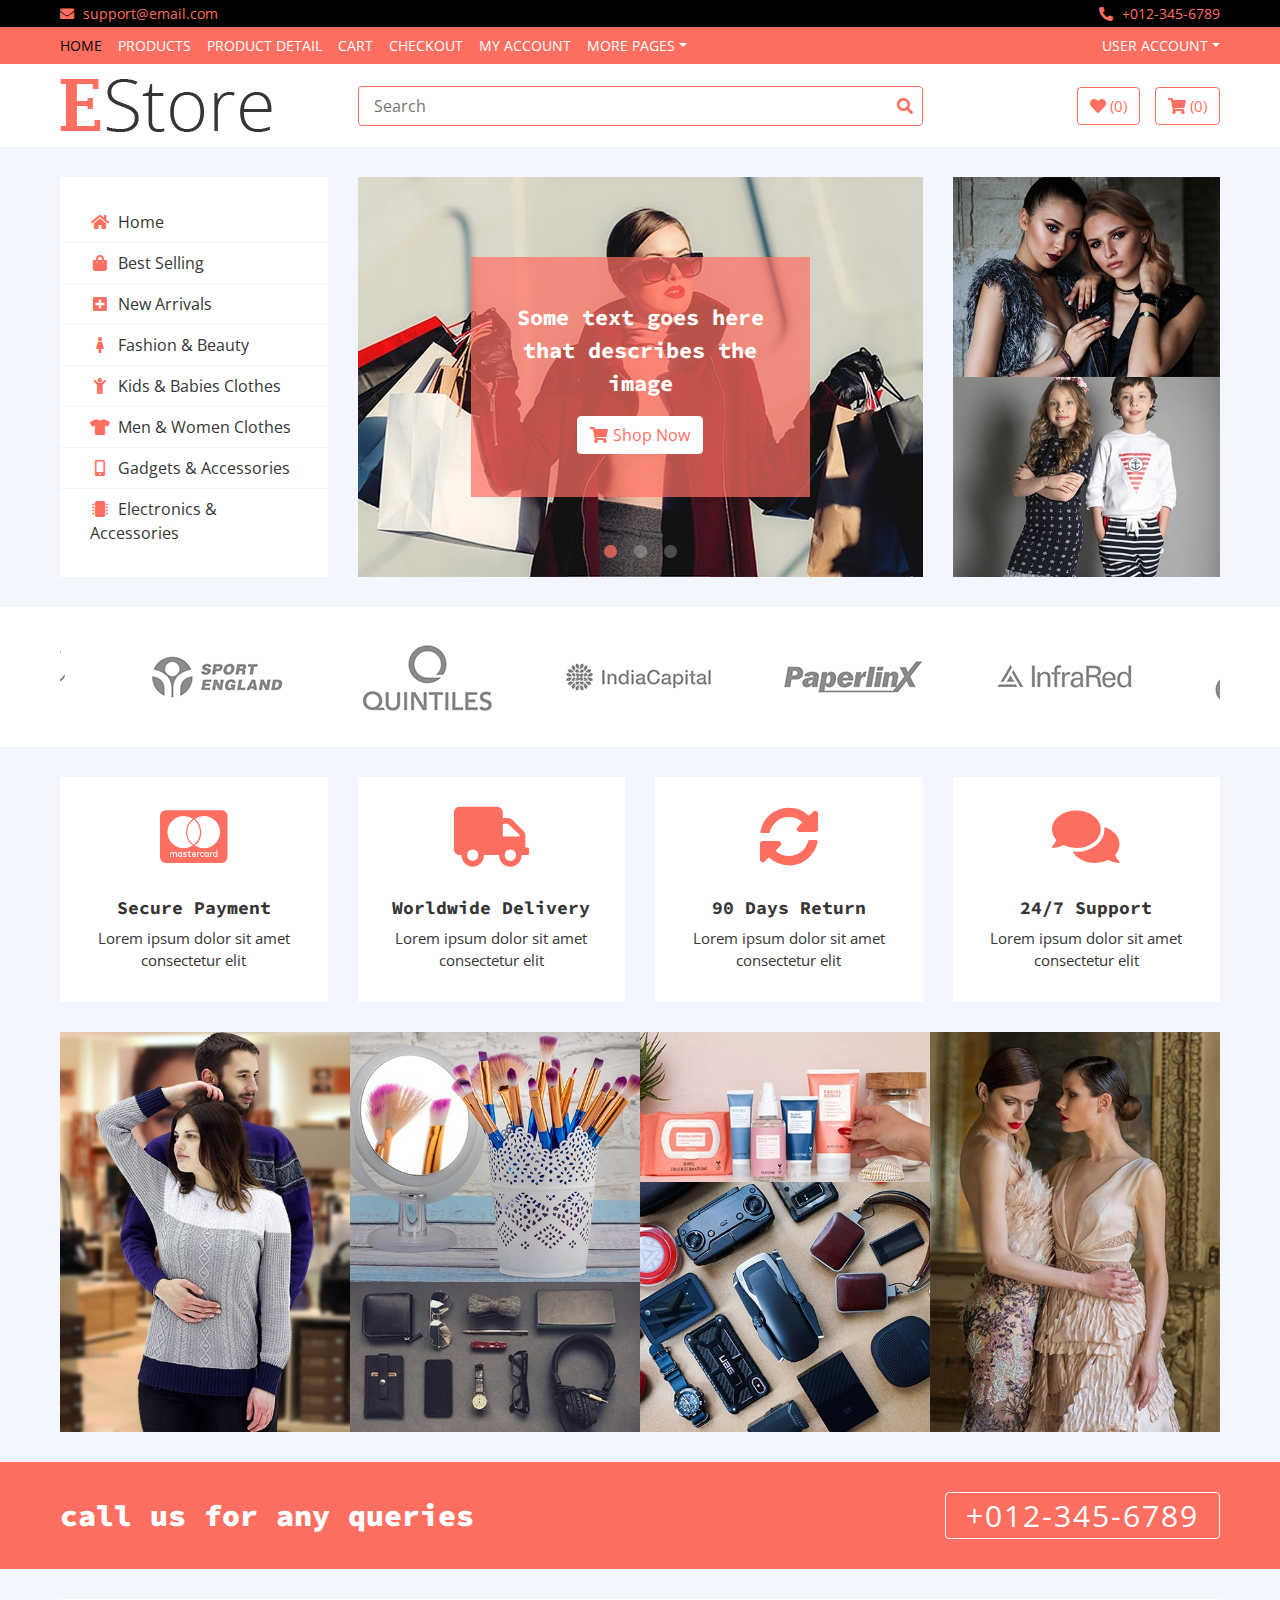
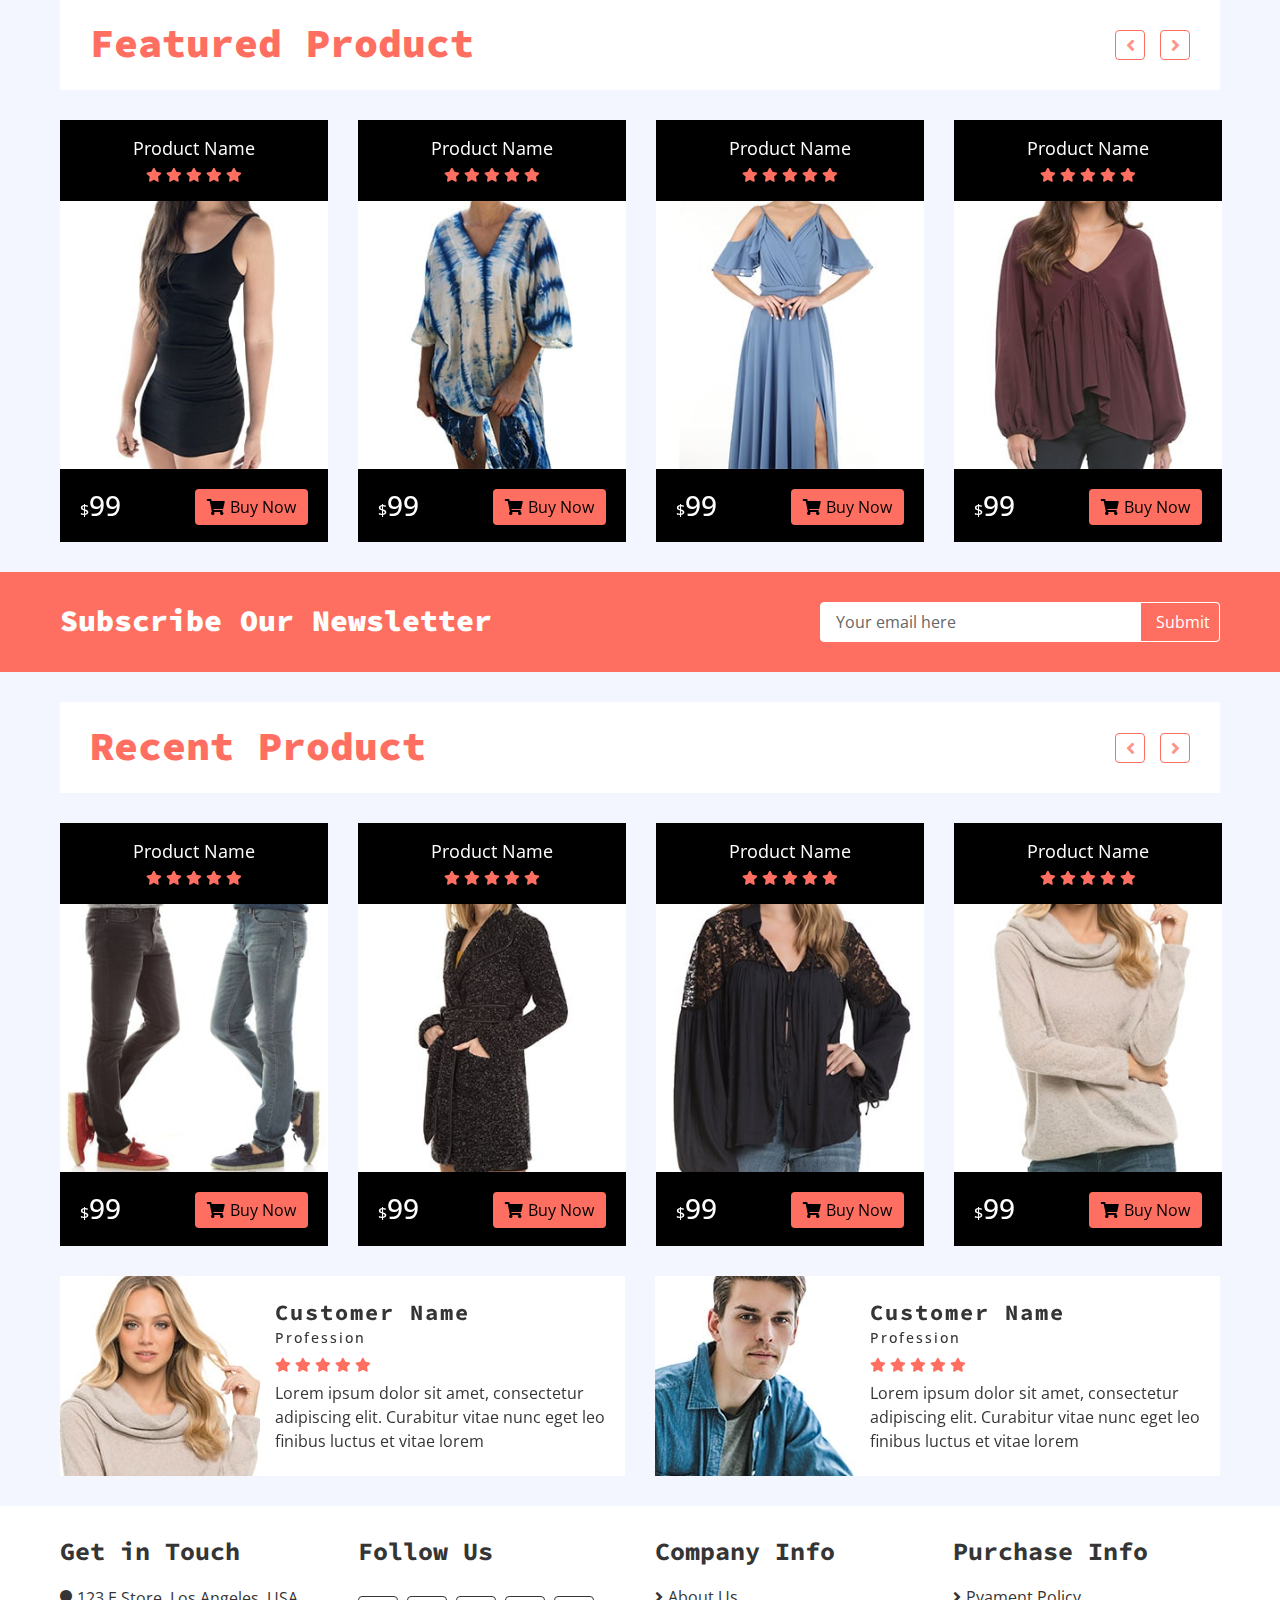
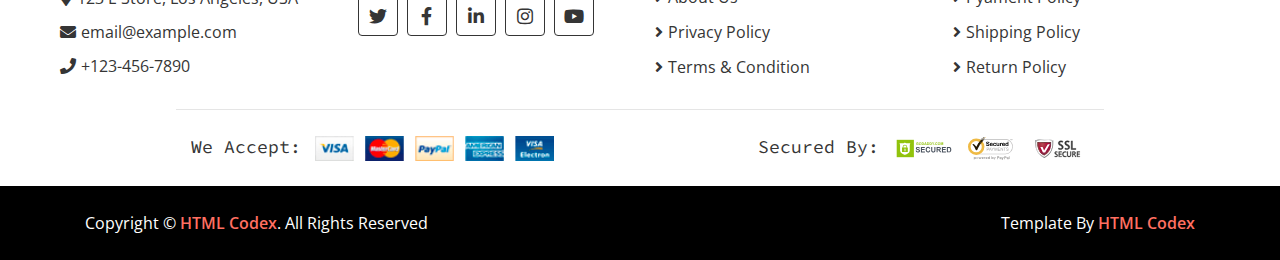
==== E Store Free Website Template - Free-CSS.com/ecommerce-html-template/index.html @ 39ae1137 "Parâmetros padrões" ====
<!DOCTYPE html>
<html lang="en">
    <head>

        <!-- Google Tag Manager -->
            <script>(function(w,d,s,l,i){w[l]=w[l]||[];w[l].push({'gtm.start':
            new Date().getTime(),event:'gtm.js'});var f=d.getElementsByTagName(s)[0],
            j=d.createElement(s),dl=l!='dataLayer'?'&l='+l:'';j.async=true;j.src=
            'https://www.googletagmanager.com/gtm.js?id='+i+dl;f.parentNode.insertBefore(j,f);
            })(window,document,'script','dataLayer','GTM-563HPFF3');</script>
        <!-- End Google Tag Manager -->
        
        <meta charset="utf-8">
        <title>E Store - eCommerce HTML Template</title>
        <meta content="width=device-width, initial-scale=1.0" name="viewport">
        <meta content="eCommerce HTML Template Free Download" name="keywords">
        <meta content="eCommerce HTML Template Free Download" name="description">

        <!-- Favicon -->
        <link href="img/favicon.ico" rel="icon">

        <!-- Google Fonts -->
        <link href="https://fonts.googleapis.com/css?family=Open+Sans:300,400|Source+Code+Pro:700,900&display=swap" rel="stylesheet">

        <!-- CSS Libraries -->
        <link href="https://stackpath.bootstrapcdn.com/bootstrap/4.4.1/css/bootstrap.min.css" rel="stylesheet">
        <link href="https://cdnjs.cloudflare.com/ajax/libs/font-awesome/5.10.0/css/all.min.css" rel="stylesheet">
        <link href="lib/slick/slick.css" rel="stylesheet">
        <link href="lib/slick/slick-theme.css" rel="stylesheet">

        <!-- Template Stylesheet -->
        <link href="css/style.css" rel="stylesheet">
    </head>

    <!-- Page view -->
    <body gtmName="home" gtmLocation="https://firgo12.github.io/Ecommerce-TreinoGA/E%20Store%20Free%20Website%20Template%20-%20Free-CSS.com/ecommerce-html-template/index.html" onload="getPageView(); getDefaultParams()">

    <!-- Google Tag Manager (noscript) -->
        <noscript><iframe src="https://www.googletagmanager.com/ns.html?id=GTM-563HPFF3"
        height="0" width="0" style="display:none;visibility:hidden"></iframe></noscript>
    <!-- End Google Tag Manager (noscript) -->

        <!-- Top bar Start -->
        <div class="top-bar">
            <div class="container-fluid">
                <div class="row">
                    <div class="col-sm-6">
                        <i class="fa fa-envelope"></i>
                        support@email.com
                    </div>
                    <div class="col-sm-6">
                        <i class="fa fa-phone-alt"></i>
                        +012-345-6789
                    </div>
                </div>
            </div>
        </div>
        <!-- Top bar End -->
        
        <!-- Nav Bar Start -->
        <div class="nav">
            <div class="container-fluid">
                <nav class="navbar navbar-expand-md bg-dark navbar-dark">
                    <a href="#" class="navbar-brand">MENU</a>
                    <button type="button" class="navbar-toggler" data-toggle="collapse" data-target="#navbarCollapse">
                        <span class="navbar-toggler-icon"></span>
                    </button>

                    <div class="collapse navbar-collapse justify-content-between" id="navbarCollapse">
                        <div class="navbar-nav mr-auto">
                            <a href="index.html" class="nav-item nav-link active">Home</a>
                            <a href="product-list.html" class="nav-item nav-link">Products</a>
                            <a href="product-detail.html" class="nav-item nav-link">Product Detail</a>
                            <a href="cart.html" class="nav-item nav-link">Cart</a>
                            <a href="checkout.html" class="nav-item nav-link">Checkout</a>
                            <a href="my-account.html" class="nav-item nav-link">My Account</a>
                            <div class="nav-item dropdown">
                                <a href="#" class="nav-link dropdown-toggle" data-toggle="dropdown">More Pages</a>
                                <div class="dropdown-menu">
                                    <a href="wishlist.html" class="dropdown-item">Wishlist</a>
                                    <a href="login.html" class="dropdown-item">Login & Register</a>
                                    <a href="contact.html" class="dropdown-item">Contact Us</a>
                                </div>
                            </div>
                        </div>
                        <div class="navbar-nav ml-auto">
                            <div class="nav-item dropdown">
                                <a href="#" class="nav-link dropdown-toggle" data-toggle="dropdown">User Account</a>
                                <div class="dropdown-menu">
                                    <a href="#" class="dropdown-item">Login</a>
                                    <a href="#" class="dropdown-item">Register</a>
                                </div>
                            </div>
                        </div>
                    </div>
                </nav>
            </div>
        </div>
        <!-- Nav Bar End -->      
        
        <!-- Bottom Bar Start -->
        <div class="bottom-bar">
            <div class="container-fluid">
                <div class="row align-items-center">
                    <div class="col-md-3">
                        <div class="logo">
                            <a href="index.html">
                                <img src="img/logo.png" alt="Logo">
                            </a>
                        </div>
                    </div>
                    <div class="col-md-6">
                        <div class="search">
                            <input type="text" placeholder="Search">
                            <button><i class="fa fa-search"></i></button>
                        </div>
                    </div>
                    <div class="col-md-3">
                        <div class="user">
                            <a href="wishlist.html" class="btn wishlist">
                                <i class="fa fa-heart"></i>
                                <span>(0)</span>
                            </a>
                            <a href="cart.html" class="btn cart">
                                <i class="fa fa-shopping-cart"></i>
                                <span>(0)</span>
                            </a>
                        </div>
                    </div>
                </div>
            </div>
        </div>
        <!-- Bottom Bar End -->       
        
        <!-- Main Slider Start -->
        <div class="header">
            <div class="container-fluid">
                <div class="row">
                    <div class="col-md-3">
                        <nav class="navbar bg-light">
                            <ul class="navbar-nav">
                                <li class="nav-item">
                                    <a class="nav-link" href="#" gtmEvAction="click:category" gtmEvLabel="home" onclick="getSelectContent(this)"><i class="fa fa-home"></i>Home</a>
                                </li>
                                <li class="nav-item">
                                    <a class="nav-link" href="#" gtmEvAction="click:category" gtmEvLabel="best_selling" onclick="getSelectContent(this)"><i class="fa fa-shopping-bag"></i>Best Selling</a>
                                </li>
                                <li class="nav-item">
                                    <a class="nav-link" href="#" gtmEvAction="click:category" gtmEvLabel="new_arrivals" onclick="getSelectContent(this)"><i class="fa fa-plus-square"></i>New Arrivals</a>
                                </li>
                                <li class="nav-item">
                                    <a class="nav-link" href="#" gtmEvAction="click:category" gtmEvLabel="fashion_&_beaury" onclick="getSelectContent(this)"><i class="fa fa-female"></i>Fashion & Beauty</a>
                                </li>
                                <li class="nav-item">
                                    <a class="nav-link" href="#" gtmEvAction="click:category" gtmEvLabel="kids_&_babies_clothes" onclick="getSelectContent(this)"><i class="fa fa-child"></i>Kids & Babies Clothes</a>
                                </li>
                                <li class="nav-item">
                                    <a class="nav-link" href="#" gtmEvAction="click:category" gtmEvLabel="men_&_women_clothes" onclick="getSelectContent(this)"><i class="fa fa-tshirt"></i>Men & Women Clothes</a>
                                </li>
                                <li class="nav-item">
                                    <a class="nav-link" href="#" gtmEvAction="click:category" gtmEvLabel="gadgets_&_accessories" onclick="getSelectContent(this)"><i class="fa fa-mobile-alt"></i>Gadgets & Accessories</a>
                                </li>
                                <li class="nav-item">
                                    <a class="nav-link" href="#" gtmEvAction="click:category" gtmEvLabel="eletronics_&_accessories" onclick="getSelectContent(this)"><i class="fa fa-microchip"></i>Electronics & Accessories</a>
                                </li>
                            </ul>
                        </nav>
                    </div>
                    <div class="col-md-6">
                        <div class="header-slider normal-slider">
                            <div class="header-slider-item">
                                <img src="img/slider-1.jpg" alt="Slider Image" />
                                <div class="header-slider-caption">
                                    <p>Some text goes here that describes the image</p>
                                    <a class="btn" href="" gtmEvAction="click:banner" gtmEvLabel="some_text_goes_here_that_describes_the_image" onclick="getSelectContent(this)"><i class="fa fa-shopping-cart"></i>Shop Now</a>
                                </div>
                            </div>
                            <div class="header-slider-item">
                                <img src="img/slider-2.jpg" alt="Slider Image" />
                                <div class="header-slider-caption">
                                    <p>Some text goes here that describes the image</p>
                                    <a class="btn" href="" gtmEvAction="click:banner" gtmEvLabel="some_text_goes_here_that_describes_the_image" onclick="getSelectContent(this)"><i class="fa fa-shopping-cart"></i>Shop Now</a>
                                </div>
                            </div>
                            <div class="header-slider-item">
                                <img src="img/slider-3.jpg" alt="Slider Image" />
                                <div class="header-slider-caption">
                                    <p>Some text goes here that describes the image</p>
                                    <a class="btn" href="" gtmEvAction="click:banner" gtmEvLabel="some_text_goes_here_that_describes_the_image" onclick="getSelectContent(this)"><i class="fa fa-shopping-cart"></i>Shop Now</a>
                                </div>
                            </div>
                        </div>
                    </div>
                    <div class="col-md-3">
                        <div class="header-img">
                            <div class="img-item">
                                <img src="img/category-1.jpg" />
                                <a class="img-text" href="" gtmEvAction="click:banner" gtmEvLabel="some_text_goes_here_that_describes_the_image" onclick="getSelectContent(this)">
                                    <p>Some text goes here that describes the image</p>
                                </a>
                            </div>
                            <div class="img-item">
                                <img src="img/category-2.jpg" />
                                <a class="img-text" href="" gtmEvAction="click:banner" gtmEvLabel="some_text_goes_here_that_describes_the_image" onclick="getSelectContent(this)">
                                    <p>Some text goes here that describes the image</p>
                                </a>
                            </div>
                        </div>
                    </div>
                </div>
            </div>
        </div>
        <!-- Main Slider End -->      
        
        <!-- Brand Start -->
        <div class="brand">
            <div class="container-fluid">
                <div class="brand-slider">
                    <div class="brand-item"><img src="img/brand-1.png" alt=""></div>
                    <div class="brand-item"><img src="img/brand-2.png" alt=""></div>
                    <div class="brand-item"><img src="img/brand-3.png" alt=""></div>
                    <div class="brand-item"><img src="img/brand-4.png" alt=""></div>
                    <div class="brand-item"><img src="img/brand-5.png" alt=""></div>
                    <div class="brand-item"><img src="img/brand-6.png" alt=""></div>
                </div>
            </div>
        </div>
        <!-- Brand End -->      
        
        <!-- Feature Start-->
        <div class="feature">
            <div class="container-fluid">
                <div class="row align-items-center">
                    <div class="col-lg-3 col-md-6 feature-col">
                        <div class="feature-content">
                            <i class="fab fa-cc-mastercard"></i>
                            <h2>Secure Payment</h2>
                            <p>
                                Lorem ipsum dolor sit amet consectetur elit
                            </p>
                        </div>
                    </div>
                    <div class="col-lg-3 col-md-6 feature-col">
                        <div class="feature-content">
                            <i class="fa fa-truck"></i>
                            <h2>Worldwide Delivery</h2>
                            <p>
                                Lorem ipsum dolor sit amet consectetur elit
                            </p>
                        </div>
                    </div>
                    <div class="col-lg-3 col-md-6 feature-col">
                        <div class="feature-content">
                            <i class="fa fa-sync-alt"></i>
                            <h2>90 Days Return</h2>
                            <p>
                                Lorem ipsum dolor sit amet consectetur elit
                            </p>
                        </div>
                    </div>
                    <div class="col-lg-3 col-md-6 feature-col">
                        <div class="feature-content">
                            <i class="fa fa-comments"></i>
                            <h2>24/7 Support</h2>
                            <p>
                                Lorem ipsum dolor sit amet consectetur elit
                            </p>
                        </div>
                    </div>
                </div>
            </div>
        </div>
        <!-- Feature End-->      
        
        <!-- Category Start-->
        <div class="category">
            <div class="container-fluid">
                <div class="row">
                    <div class="col-md-3">
                        <div class="category-item ch-400">
                            <img src="img/category-3.jpg" />
                            <a class="category-name" href="" gtmEvAction="click:banner" gtmEvLabel="some_text_goes_here_that_describes_the_image" onclick="getSelectContent(this)">
                                <p>Some text goes here that describes the image</p>
                            </a>
                        </div>
                    </div>
                    <div class="col-md-3">
                        <div class="category-item ch-250">
                            <img src="img/category-4.jpg" />
                            <a class="category-name" href="" gtmEvAction="click:banner" gtmEvLabel="some_text_goes_here_that_describes_the_image" onclick="getSelectContent(this)">
                                <p>Some text goes here that describes the image</p>
                            </a>
                        </div>
                        <div class="category-item ch-150">
                            <img src="img/category-5.jpg" />
                            <a class="category-name" href="" gtmEvAction="click:banner" gtmEvLabel="some_text_goes_here_that_describes_the_image" onclick="getSelectContent(this)">
                                <p>Some text goes here that describes the image</p>
                            </a>
                        </div>
                    </div>
                    <div class="col-md-3">
                        <div class="category-item ch-150">
                            <img src="img/category-6.jpg" />
                            <a class="category-name" href="" gtmEvAction="click:banner" gtmEvLabel="some_text_goes_here_that_describes_the_image" onclick="getSelectContent(this)">
                                <p>Some text goes here that describes the image</p>
                            </a>
                        </div>
                        <div class="category-item ch-250">
                            <img src="img/category-7.jpg" />
                            <a class="category-name" href="" gtmEvAction="click:banner" gtmEvLabel="some_text_goes_here_that_describes_the_image" onclick="getSelectContent(this)">
                                <p>Some text goes here that describes the image</p>
                            </a>
                        </div>
                    </div>
                    <div class="col-md-3">
                        <div class="category-item ch-400">
                            <img src="img/category-8.jpg" />
                            <a class="category-name" href="" gtmEvAction="click:banner" gtmEvLabel="some_text_goes_here_that_describes_the_image" onclick="getSelectContent(this)">
                                <p>Some text goes here that describes the image</p>
                            </a>
                        </div>
                    </div>
                </div>
            </div>
        </div>
        <!-- Category End-->       
        
        <!-- Call to Action Start -->
        <div class="call-to-action">
            <div class="container-fluid">
                <div class="row align-items-center">
                    <div class="col-md-6">
                        <h1>call us for any queries</h1>
                    </div>
                    <div class="col-md-6">
                        <a href="tel:0123456789">+012-345-6789</a>
                    </div>
                </div>
            </div>
        </div>
        <!-- Call to Action End -->       
        
        <!-- Featured Product Start -->
        <div class="featured-product product">
            <div class="container-fluid">
                <div class="section-header">
                    <h1>Featured Product</h1>
                </div>
                <div class="row align-items-center product-slider product-slider-4">
                    <div class="col-lg-3">
                        <div class="product-item">
                            <div class="product-title">
                                <a href="#">Product Name</a>
                                <div class="ratting">
                                    <i class="fa fa-star"></i>
                                    <i class="fa fa-star"></i>
                                    <i class="fa fa-star"></i>
                                    <i class="fa fa-star"></i>
                                    <i class="fa fa-star"></i>
                                </div>
                            </div>
                            <div class="product-image">
                                <a href="product-detail.html">
                                    <img src="img/product-1.jpg" alt="Product Image">
                                </a>
                                <div class="product-action">
                                    <a href="#"><i class="fa fa-cart-plus"></i></a>
                                    <a href="#"><i class="fa fa-heart"></i></a>
                                    <a href="#"><i class="fa fa-search"></i></a>
                                </div>
                            </div>
                            <div class="product-price">
                                <h3><span>$</span>99</h3>
                                <a class="btn" href=""><i class="fa fa-shopping-cart"></i>Buy Now</a>
                            </div>
                        </div>
                    </div>
                    <div class="col-lg-3">
                        <div class="product-item">
                            <div class="product-title">
                                <a href="#">Product Name</a>
                                <div class="ratting">
                                    <i class="fa fa-star"></i>
                                    <i class="fa fa-star"></i>
                                    <i class="fa fa-star"></i>
                                    <i class="fa fa-star"></i>
                                    <i class="fa fa-star"></i>
                                </div>
                            </div>
                            <div class="product-image">
                                <a href="product-detail.html">
                                    <img src="img/product-2.jpg" alt="Product Image">
                                </a>
                                <div class="product-action">
                                    <a href="#"><i class="fa fa-cart-plus"></i></a>
                                    <a href="#"><i class="fa fa-heart"></i></a>
                                    <a href="#"><i class="fa fa-search"></i></a>
                                </div>
                            </div>
                            <div class="product-price">
                                <h3><span>$</span>99</h3>
                                <a class="btn" href=""><i class="fa fa-shopping-cart"></i>Buy Now</a>
                            </div>
                        </div>
                    </div>
                    <div class="col-lg-3">
                        <div class="product-item">
                            <div class="product-title">
                                <a href="#">Product Name</a>
                                <div class="ratting">
                                    <i class="fa fa-star"></i>
                                    <i class="fa fa-star"></i>
                                    <i class="fa fa-star"></i>
                                    <i class="fa fa-star"></i>
                                    <i class="fa fa-star"></i>
                                </div>
                            </div>
                            <div class="product-image">
                                <a href="product-detail.html">
                                    <img src="img/product-3.jpg" alt="Product Image">
                                </a>
                                <div class="product-action">
                                    <a href="#"><i class="fa fa-cart-plus"></i></a>
                                    <a href="#"><i class="fa fa-heart"></i></a>
                                    <a href="#"><i class="fa fa-search"></i></a>
                                </div>
                            </div>
                            <div class="product-price">
                                <h3><span>$</span>99</h3>
                                <a class="btn" href=""><i class="fa fa-shopping-cart"></i>Buy Now</a>
                            </div>
                        </div>
                    </div>
                    <div class="col-lg-3">
                        <div class="product-item">
                            <div class="product-title">
                                <a href="#">Product Name</a>
                                <div class="ratting">
                                    <i class="fa fa-star"></i>
                                    <i class="fa fa-star"></i>
                                    <i class="fa fa-star"></i>
                                    <i class="fa fa-star"></i>
                                    <i class="fa fa-star"></i>
                                </div>
                            </div>
                            <div class="product-image">
                                <a href="product-detail.html">
                                    <img src="img/product-4.jpg" alt="Product Image">
                                </a>
                                <div class="product-action">
                                    <a href="#"><i class="fa fa-cart-plus"></i></a>
                                    <a href="#"><i class="fa fa-heart"></i></a>
                                    <a href="#"><i class="fa fa-search"></i></a>
                                </div>
                            </div>
                            <div class="product-price">
                                <h3><span>$</span>99</h3>
                                <a class="btn" href=""><i class="fa fa-shopping-cart"></i>Buy Now</a>
                            </div>
                        </div>
                    </div>
                    <div class="col-lg-3">
                        <div class="product-item">
                            <div class="product-title">
                                <a href="#">Product Name</a>
                                <div class="ratting">
                                    <i class="fa fa-star"></i>
                                    <i class="fa fa-star"></i>
                                    <i class="fa fa-star"></i>
                                    <i class="fa fa-star"></i>
                                    <i class="fa fa-star"></i>
                                </div>
                            </div>
                            <div class="product-image">
                                <a href="product-detail.html">
                                    <img src="img/product-5.jpg" alt="Product Image">
                                </a>
                                <div class="product-action">
                                    <a href="#"><i class="fa fa-cart-plus"></i></a>
                                    <a href="#"><i class="fa fa-heart"></i></a>
                                    <a href="#"><i class="fa fa-search"></i></a>
                                </div>
                            </div>
                            <div class="product-price">
                                <h3><span>$</span>99</h3>
                                <a class="btn" href=""><i class="fa fa-shopping-cart"></i>Buy Now</a>
                            </div>
                        </div>
                    </div>
                </div>
            </div>
        </div>
        <!-- Featured Product End -->       
        
        <!-- Newsletter Start -->
        <div class="newsletter">
            <div class="container-fluid">
                <div class="row">
                    <div class="col-md-6">
                        <h1>Subscribe Our Newsletter</h1>
                    </div>
                    <div class="col-md-6">
                        <div class="form">
                            <input type="email" value="Your email here">
                            <button>Submit</button>
                        </div>
                    </div>
                </div>
            </div>
        </div>
        <!-- Newsletter End -->        
        
        <!-- Recent Product Start -->
        <div class="recent-product product">
            <div class="container-fluid">
                <div class="section-header">
                    <h1>Recent Product</h1>
                </div>
                <div class="row align-items-center product-slider product-slider-4">
                    <div class="col-lg-3">
                        <div class="product-item">
                            <div class="product-title">
                                <a href="#">Product Name</a>
                                <div class="ratting">
                                    <i class="fa fa-star"></i>
                                    <i class="fa fa-star"></i>
                                    <i class="fa fa-star"></i>
                                    <i class="fa fa-star"></i>
                                    <i class="fa fa-star"></i>
                                </div>
                            </div>
                            <div class="product-image">
                                <a href="product-detail.html">
                                    <img src="img/product-6.jpg" alt="Product Image">
                                </a>
                                <div class="product-action">
                                    <a href="#"><i class="fa fa-cart-plus"></i></a>
                                    <a href="#"><i class="fa fa-heart"></i></a>
                                    <a href="#"><i class="fa fa-search"></i></a>
                                </div>
                            </div>
                            <div class="product-price">
                                <h3><span>$</span>99</h3>
                                <a class="btn" href=""><i class="fa fa-shopping-cart"></i>Buy Now</a>
                            </div>
                        </div>
                    </div>
                    <div class="col-lg-3">
                        <div class="product-item">
                            <div class="product-title">
                                <a href="#">Product Name</a>
                                <div class="ratting">
                                    <i class="fa fa-star"></i>
                                    <i class="fa fa-star"></i>
                                    <i class="fa fa-star"></i>
                                    <i class="fa fa-star"></i>
                                    <i class="fa fa-star"></i>
                                </div>
                            </div>
                            <div class="product-image">
                                <a href="product-detail.html">
                                    <img src="img/product-7.jpg" alt="Product Image">
                                </a>
                                <div class="product-action">
                                    <a href="#"><i class="fa fa-cart-plus"></i></a>
                                    <a href="#"><i class="fa fa-heart"></i></a>
                                    <a href="#"><i class="fa fa-search"></i></a>
                                </div>
                            </div>
                            <div class="product-price">
                                <h3><span>$</span>99</h3>
                                <a class="btn" href=""><i class="fa fa-shopping-cart"></i>Buy Now</a>
                            </div>
                        </div>
                    </div>
                    <div class="col-lg-3">
                        <div class="product-item">
                            <div class="product-title">
                                <a href="#">Product Name</a>
                                <div class="ratting">
                                    <i class="fa fa-star"></i>
                                    <i class="fa fa-star"></i>
                                    <i class="fa fa-star"></i>
                                    <i class="fa fa-star"></i>
                                    <i class="fa fa-star"></i>
                                </div>
                            </div>
                            <div class="product-image">
                                <a href="product-detail.html">
                                    <img src="img/product-8.jpg" alt="Product Image">
                                </a>
                                <div class="product-action">
                                    <a href="#"><i class="fa fa-cart-plus"></i></a>
                                    <a href="#"><i class="fa fa-heart"></i></a>
                                    <a href="#"><i class="fa fa-search"></i></a>
                                </div>
                            </div>
                            <div class="product-price">
                                <h3><span>$</span>99</h3>
                                <a class="btn" href=""><i class="fa fa-shopping-cart"></i>Buy Now</a>
                            </div>
                        </div>
                    </div>
                    <div class="col-lg-3">
                        <div class="product-item">
                            <div class="product-title">
                                <a href="#">Product Name</a>
                                <div class="ratting">
                                    <i class="fa fa-star"></i>
                                    <i class="fa fa-star"></i>
                                    <i class="fa fa-star"></i>
                                    <i class="fa fa-star"></i>
                                    <i class="fa fa-star"></i>
                                </div>
                            </div>
                            <div class="product-image">
                                <a href="product-detail.html">
                                    <img src="img/product-9.jpg" alt="Product Image">
                                </a>
                                <div class="product-action">
                                    <a href="#"><i class="fa fa-cart-plus"></i></a>
                                    <a href="#"><i class="fa fa-heart"></i></a>
                                    <a href="#"><i class="fa fa-search"></i></a>
                                </div>
                            </div>
                            <div class="product-price">
                                <h3><span>$</span>99</h3>
                                <a class="btn" href=""><i class="fa fa-shopping-cart"></i>Buy Now</a>
                            </div>
                        </div>
                    </div>
                    <div class="col-lg-3">
                        <div class="product-item">
                            <div class="product-title">
                                <a href="#">Product Name</a>
                                <div class="ratting">
                                    <i class="fa fa-star"></i>
                                    <i class="fa fa-star"></i>
                                    <i class="fa fa-star"></i>
                                    <i class="fa fa-star"></i>
                                    <i class="fa fa-star"></i>
                                </div>
                            </div>
                            <div class="product-image">
                                <a href="product-detail.html">
                                    <img src="img/product-10.jpg" alt="Product Image">
                                </a>
                                <div class="product-action">
                                    <a href="#"><i class="fa fa-cart-plus"></i></a>
                                    <a href="#"><i class="fa fa-heart"></i></a>
                                    <a href="#"><i class="fa fa-search"></i></a>
                                </div>
                            </div>
                            <div class="product-price">
                                <h3><span>$</span>99</h3>
                                <a class="btn" href=""><i class="fa fa-shopping-cart"></i>Buy Now</a>
                            </div>
                        </div>
                    </div>
                </div>
            </div>
        </div>
        <!-- Recent Product End -->
        
        <!-- Review Start -->
        <div class="review">
            <div class="container-fluid">
                <div class="row align-items-center review-slider normal-slider">
                    <div class="col-md-6">
                        <div class="review-slider-item">
                            <div class="review-img">
                                <img src="img/review-1.jpg" alt="Image">
                            </div>
                            <div class="review-text">
                                <h2>Customer Name</h2>
                                <h3>Profession</h3>
                                <div class="ratting">
                                    <i class="fa fa-star"></i>
                                    <i class="fa fa-star"></i>
                                    <i class="fa fa-star"></i>
                                    <i class="fa fa-star"></i>
                                    <i class="fa fa-star"></i>
                                </div>
                                <p>
                                    Lorem ipsum dolor sit amet, consectetur adipiscing elit. Curabitur vitae nunc eget leo finibus luctus et vitae lorem
                                </p>
                            </div>
                        </div>
                    </div>
                    <div class="col-md-6">
                        <div class="review-slider-item">
                            <div class="review-img">
                                <img src="img/review-2.jpg" alt="Image">
                            </div>
                            <div class="review-text">
                                <h2>Customer Name</h2>
                                <h3>Profession</h3>
                                <div class="ratting">
                                    <i class="fa fa-star"></i>
                                    <i class="fa fa-star"></i>
                                    <i class="fa fa-star"></i>
                                    <i class="fa fa-star"></i>
                                    <i class="fa fa-star"></i>
                                </div>
                                <p>
                                    Lorem ipsum dolor sit amet, consectetur adipiscing elit. Curabitur vitae nunc eget leo finibus luctus et vitae lorem
                                </p>
                            </div>
                        </div>
                    </div>
                    <div class="col-md-6">
                        <div class="review-slider-item">
                            <div class="review-img">
                                <img src="img/review-3.jpg" alt="Image">
                            </div>
                            <div class="review-text">
                                <h2>Customer Name</h2>
                                <h3>Profession</h3>
                                <div class="ratting">
                                    <i class="fa fa-star"></i>
                                    <i class="fa fa-star"></i>
                                    <i class="fa fa-star"></i>
                                    <i class="fa fa-star"></i>
                                    <i class="fa fa-star"></i>
                                </div>
                                <p>
                                    Lorem ipsum dolor sit amet, consectetur adipiscing elit. Curabitur vitae nunc eget leo finibus luctus et vitae lorem
                                </p>
                            </div>
                        </div>
                    </div>
                </div>
            </div>
        </div>
        <!-- Review End -->        
        
        <!-- Footer Start -->
        <div class="footer">
            <div class="container-fluid">
                <div class="row">
                    <div class="col-lg-3 col-md-6">
                        <div class="footer-widget">
                            <h2>Get in Touch</h2>
                            <div class="contact-info">
                                <p><i class="fa fa-map-marker"></i>123 E Store, Los Angeles, USA</p>
                                <p><i class="fa fa-envelope"></i>email@example.com</p>
                                <p><i class="fa fa-phone"></i>+123-456-7890</p>
                            </div>
                        </div>
                    </div>
                    
                    <div class="col-lg-3 col-md-6">
                        <div class="footer-widget">
                            <h2>Follow Us</h2>
                            <div class="contact-info">
                                <div class="social">
                                    <a href=""><i class="fab fa-twitter"></i></a>
                                    <a href=""><i class="fab fa-facebook-f"></i></a>
                                    <a href=""><i class="fab fa-linkedin-in"></i></a>
                                    <a href=""><i class="fab fa-instagram"></i></a>
                                    <a href=""><i class="fab fa-youtube"></i></a>
                                </div>
                            </div>
                        </div>
                    </div>

                    <div class="col-lg-3 col-md-6">
                        <div class="footer-widget">
                            <h2>Company Info</h2>
                            <ul>
                                <li><a href="#">About Us</a></li>
                                <li><a href="#">Privacy Policy</a></li>
                                <li><a href="#">Terms & Condition</a></li>
                            </ul>
                        </div>
                    </div>

                    <div class="col-lg-3 col-md-6">
                        <div class="footer-widget">
                            <h2>Purchase Info</h2>
                            <ul>
                                <li><a href="#">Pyament Policy</a></li>
                                <li><a href="#">Shipping Policy</a></li>
                                <li><a href="#">Return Policy</a></li>
                            </ul>
                        </div>
                    </div>
                </div>
                
                <div class="row payment align-items-center">
                    <div class="col-md-6">
                        <div class="payment-method">
                            <h2>We Accept:</h2>
                            <img src="img/payment-method.png" alt="Payment Method" />
                        </div>
                    </div>
                    <div class="col-md-6">
                        <div class="payment-security">
                            <h2>Secured By:</h2>
                            <img src="img/godaddy.svg" alt="Payment Security" />
                            <img src="img/norton.svg" alt="Payment Security" />
                            <img src="img/ssl.svg" alt="Payment Security" />
                        </div>
                    </div>
                </div>
            </div>
        </div>
        <!-- Footer End -->
        
        <!-- Footer Bottom Start -->
        <div class="footer-bottom">
            <div class="container">
                <div class="row">
                    <div class="col-md-6 copyright">
                        <p>Copyright &copy; <a href="https://htmlcodex.com">HTML Codex</a>. All Rights Reserved</p>
                    </div>

                    <div class="col-md-6 template-by">
                        <p>Template By <a href="https://htmlcodex.com">HTML Codex</a></p>
                    </div>
                </div>
            </div>
        </div>
        <!-- Footer Bottom End -->       
        
        <!-- Back to Top -->
        <a href="#" class="back-to-top"><i class="fa fa-chevron-up"></i></a>
        
        <!-- JavaScript Libraries -->
        <script src="https://code.jquery.com/jquery-3.4.1.min.js"></script>
        <script src="https://stackpath.bootstrapcdn.com/bootstrap/4.4.1/js/bootstrap.bundle.min.js"></script>
        <script src="lib/easing/easing.min.js"></script>
        <script src="lib/slick/slick.min.js"></script>
        
        <!-- Template Javascript -->
        <script src="js/main.js"></script>
    </body>
</html>
---- E Store Free Website Template - Free-CSS.com/ecommerce-html-template/css/style.css ----
/**********************************/
/********** General CSS ***********/
/**********************************/
body {
    color: #353535;
    font-family: 'Open Sans', sans-serif;
    font-weight: 400;
    background: #f3f6ff;
}

a {
    color: #FF6F61;
}

a:hover,
a:active,
a:focus {
    color: #353535;
    outline: none;
    text-decoration: none;
}

h1 {
    font-family: 'Source Code Pro', monospace;
    font-weight: 900;
}

h2 {
    font-family: 'Source Code Pro', monospace;
    font-weight: 700;
}

@media(min-width: 992px) {
    .container-fluid {
        padding-right: 60px;
        padding-left: 60px;
    }
}


/**********************************/
/******** Back to Top CSS *********/
/**********************************/
.back-to-top {
    position: fixed;
    display: none;
    background: #FF6F61;
    color: #ffffff;
    width: 40px;
    height: 40px;
    text-align: center;
    line-height: 1;
    font-size: 16px;
    border-radius: 4px;
    right: 15px;
    bottom: 15px;
    transition: background 0.5s;
    z-index: 11;
}

.back-to-top i {
    padding-top: 12px;
    color: #ffffff;
}


/**********************************/
/********* Form Input CSS *********/
/**********************************/
.form-control,
.custom-select {
    width: 100%;
    height: 35px;
    padding: 0 15px;
    color: #999999;
    border: 1px solid #dddddd;
    margin-bottom: 15px
}

.form-control:focus,
.custom-select:focus {
    box-shadow: none;
    border-color: #FF6F61;
}

.custom-radio,
.custom-checkbox {
    margin-bottom: 15px;
}

.custom-radio .custom-control-label::before,
.custom-checkbox .custom-control-label::before {
    background: #dddddd;
    border-color: #dddddd;
}

.custom-radio .custom-control-input:checked~.custom-control-label::before,
.custom-checkbox .custom-control-input:checked~.custom-control-label::before {
    color: #ffffff;
    background: #FF6F61;
    border-color: #FF6F61;
    box-shadow: none;
}

.btn {
    color: #FF6F61;
    background: #ffffff;
    border: 1px solid #FF6F61;
}

.btn:hover,
.btn:active,
.btn:focus {
    color: #ffffff;
    background: #FF6F61;
    box-shadow: none;
}


/**********************************/
/******* Normal Slider CSS ********/
/**********************************/
.normal-slider .slick-prev,
.normal-slider .slick-next {
    width: 40px;
    height: 40px;
    z-index: 1;
    opacity: 0;
    transition: .5s;
    background: rgba(255, 111, 97, .7);
    border-radius: 4px;
}

.normal-slider .slick-prev {
    left: 55px;
}

.normal-slider .slick-next {
    right: 55px;
}

.normal-slider.slick-slider:hover .slick-prev {
    left: 15px;
    opacity: 1;
}

.normal-slider.slick-slider:hover .slick-next {
    right: 15px;
    opacity: 1;
}

.normal-slider .slick-prev:hover,
.normal-slider .slick-prev:focus,
.normal-slider .slick-next:hover,
.normal-slider .slick-next:focus {
    background: rgba(0, 0, 0, .7);
}

.normal-slider .slick-prev:hover::before,
.normal-slider .slick-prev:focus::before,
.normal-slider .slick-next:hover::before,
.normal-slider .slick-next:focus::before {
    color: #FF6F61;
}

.normal-slider .slick-prev::before,
.normal-slider .slick-next::before {
    font-family: "Font Awesome 5 Free";
    font-weight: 900;
    font-size: 30px;
    color: #ffffff;
}

.normal-slider .slick-prev::before {
    content: "\f104";
}

.normal-slider .slick-next::before {
    content: "\f105";
}

.normal-slider .slick-dots {
    bottom: 15px;
}

.normal-slider .slick-dots li button:before {
    color: #ffffff;
    font-size: 15px;
}

.normal-slider .slick-dots li.slick-active button:before {
    color: #FF6F61;
}

.slick-dotted.slick-slider {
    margin-bottom: 0;
}


/**********************************/
/********** Top Bar CSS ***********/
/**********************************/
.top-bar {
    padding: 3px 0;
    font-size: 14px;
    color: #FF6F61;
    background: #000000;
}

.top-bar i {
    margin-right: 5px;
}

.top-bar .col-sm-6:first-child {
    text-align: left;
}

.top-bar .col-sm-6:last-child {
    text-align: right;
}

@media (max-width: 575.98px) {
    .top-bar {
        border-bottom: 1px solid rgba(255,255,255,.1);
    }
    
    .top-bar .col-sm-6:first-child,
    .top-bar .col-sm-6:last-child {
        text-align: center;
    }
}


/**********************************/
/*********** Nav Bar CSS **********/
/**********************************/
.nav {
    position: relative;
}

@media (min-width: 992px) {
    .nav .container-fluid {
        padding-left: 52px;
        padding-right: 52px;
    }
}

.nav .navbar {
    height: 100%;
    padding: 0;
}

.nav .dropdown-menu {
    margin-top: 0;
    border: 0;
    border-radius: 0;
    background: #FF6F61;
}

.nav .dropdown-menu a.active {
    color: #353535;
    background: #f8f9fa;
}

@media (min-width: 768px) {
    .nav,
    .nav .navbar {
        background: #FF6F61 !important;
    }
    
    .nav .navbar-brand {
        display: none;
    }
    
    .nav .navbar-dark a.nav-link {
        color: #ffffff;
        font-size: 14px;
        text-transform: uppercase;
    }
    
    .nav .navbar-dark a.nav-link:hover,
    .nav .navbar-dark a.nav-link.active {
        color: #000000;
    }
}

@media (max-width: 768px) {
    .nav {
        padding: 5px 0;
    }
    
    .nav,
    .nav .navbar {
        background: #000000 !important;
    }
    
    .nav a.nav-link {
        padding: 5px 0;
    }
    
    .nav .dropdown-menu {
        box-shadow: none;
    }
}


/**********************************/
/********* Bottom Bar CSS *********/
/**********************************/
.bottom-bar {
    padding: 15px 0;
    background: #ffffff;
    margin-bottom: 30px;
}

.bottom-bar .logo {
    text-align: left;
    overflow: hidden;
}

.bottom-bar .logo a img {
    max-height: 60px;
}

.bottom-bar .search {
    width: 100%;
}

.bottom-bar .search input[type=text] {
    width: 100%;
    height: 40px;
    padding: 0 15px;
    color: #666666;
    border: 1px solid #FF6F61;
    border-radius: 4px;
}

.bottom-bar .search button {
    position: absolute;
    width: 40px;
    height: 38px;
    top: 1px;
    right: 16px;
    padding: 0 15px;
    border: none;
    background: none;
    color: #FF6F61;
    border-radius: 0 2px 2px 0;
}

.bottom-bar .search button:hover {
    background: #FF6F61;
    color: #ffffff;
}

.bottom-bar .user {
    font-size: 0;
    text-align: right;
}

.bottom-bar .user .wishlist {
    margin-right: 15px;
}

.bottom-bar .user .cart i,
.bottom-bar .user .wishlist i {
    color: #FF6F61;
}

.bottom-bar .user .cart span,
.bottom-bar .user .wishlist span {
    color: #FF6F61;
    font-size: 15px;
}

.bottom-bar .user .cart:hover i,
.bottom-bar .user .wishlist:hover i,
.bottom-bar .user .cart:hover span,
.bottom-bar .user .wishlist:hover span {
    color: #ffffff;
}

@media (min-width: 768px) {
    .bottom-bar {
        max-height: 90px;
    }
}

@media (max-width: 767.98px) {
    .bottom-bar .logo,
    .bottom-bar .search,
    .bottom-bar .user {
        text-align: center;
        margin-bottom: 15px;
    }
    
    .bottom-bar .user {
        margin-bottom: 0;
    }
}


/**********************************/
/*********** Header CSS ***********/
/**********************************/
.header {
    position: relative;
}

.header .col-md-3,
.header .col-md-6 {
    margin-bottom: 30px;
}

.header .navbar {
    padding: 0;
    height: 100%;
    max-height: 400px;
    overflow: hidden;
    background: #ffffff !important;
}

.header .navbar-nav {
    width: 100%;
    padding: 15px 0;
}

.header .navbar li {
    padding: 0 30px;
    border-bottom: 1px solid #f3f6ff;
}

.header .navbar li:last-child {
    border-bottom: none;
}

.header .navbar a {
    color: #353535;
}
.header .navbar a:hover {
    color: #FF6F61;
}


.header .navbar i {
    color: #FF6F61;
    width: 20px;
    text-align: center;
    margin-right: 8px;
}

.header .navbar a:hover i {
    color: #353535;
}

.header-slider {
    position: relative;
    width: 100%;
}

.header-slider .header-slider-item {
    position: relative;
}

.header-slider .header-slider-caption {
    position: absolute;
    top: 20%;
    left: 20%;
    width: 60%;
    height: 60%;
    padding: 15px;
    display: flex;
    flex-direction: column;
    align-items: center;
    justify-content: center;
    background: rgba(255, 111, 97, .7);
    transition: all 0.3s;
    z-index: 1;
}

.header-slider .header-slider-caption p {
    text-align: center;
    color: #ffffff;
    font-size: 22px;
    font-family: 'Source Code Pro', monospace;
    font-weight: 700;
}

.header-slider .header-slider-caption .btn {
    border-color: #ffffff;
}

.header-slider .header-slider-caption .btn i {
    margin-right: 5px;
}

.header .header-img {
    position: relative;
    display: flex;
    flex-wrap: wrap;
    align-items: center;
    height: 100%;
    max-height: 400px;
    overflow: hidden;
    background: #ffffff;
}

.header .img-item {
    position: relative;
    width: 100%;
    height: 50%;
    overflow: hidden;
}

.header .img-item img {
    width: 100%; 
    height: 100%; 
    object-fit: cover; 
}

.header .img-text {
    position: absolute;
    top: 0;
    left: 0;
    width: 100%;
    height: 100%;
    display: flex;
    align-items: center;
    background: rgba(255, 111, 97, .7);
    transition: all 0.3s;
    opacity: 0;
}

.header .img-text:hover {
    opacity: 1;     
}

.header .img-text p {
    margin: 0 0 50px 0;
    padding: 15px;
    width: 100%;
    text-align: center;
    color: #ffffff;
    font-size: 16px;
    transition: all 0.3s;
}

.header .img-text:hover p {
    margin: 0;       
}


/**********************************/
/********* Breadcrumb CSS *********/
/**********************************/
.breadcrumb-wrap {
    position: relative;
    width: 100%;
}

.breadcrumb-wrap .breadcrumb {
    margin: 0;
    padding: 0;
    background: transparent;
}



/**********************************/
/********** Category CSS **********/
/**********************************/
.category {
    position: relative;
    padding: 0 15px;
    margin-bottom: 30px;
}

.category .col-md-3 {
    padding: 0;
}

.category .category-item {
    position: relative;
    display: flex;
    flex-wrap: wrap;
    align-items: center;
    height: 100%;
    max-height: 400px;
    overflow: hidden;
    background: #ffffff;
}

.category .category-item.ch-400 {
    height: 400px;
}

.category .category-item.ch-250 {
    height: 250px;
}

.category .category-item.ch-150 {
    height: 150px;
}

.category .category-item img {
    width: 100%; 
    height: 100%; 
    object-fit: cover; 
}

.category .category-name {
    position: absolute;
    top: 0;
    left: 0;
    width: 100%;
    height: 100%;
    display: flex;
    align-items: center;
    background: rgba(255, 111, 97, .7);
    transition: all 0.3s;
    opacity: 0;
}

.category .category-name:hover {
    opacity: 1;     
}

.category .category-name p {
    margin: 0 0 50px 0;
    padding: 15px;
    width: 100%;
    text-align: center;
    color: #ffffff;
    font-size: 16px;
    transition: all 0.3s;
}

.category .category-name:hover p {
    margin: 0;       
}


/**********************************/
/*********** Feature CSS **********/
/**********************************/
.feature {
    position: relative;
}

.feature .feature-col {
    margin-bottom: 30px;
}

.feature .feature-content {
    position: relative;
    width: 100%;
    height: 100%;
    padding: 30px 15px;
    text-align: center;
    background: #ffffff;
}

.feature .feature-content i {
    color: #FF6F61;
    font-size: 60px;
    margin-bottom: 30px;
}

.feature .feature-content h2 {
    font-size: 18px;
}

.feature .feature-content p {
    font-size: 15px;
    margin: 0;
}


/**********************************/
/******** Product Item CSS ********/
/**********************************/
.product-item {
    position: relative;
}

.product-item .product-title {
    padding: 15px;
    text-align: center;
    background: #000000;
    transition: all .3s;
}

.product-item:hover .product-title {
    background: #FF6F61;
}

.product-item .product-title a,
.product-item .product-title .ratting {
    position: relative;
    width: 100%;
}

.product-item .product-title a {
    margin-bottom: 5px;
    color: #ffffff;
    font-size: 18px;
}

.product-item .product-title .ratting i {
    font-size: 14px;
    color: #FF6F61;
}

.product-item .product-content .price span {
    margin-left: 12px;
    text-decoration: line-through;
    font-weight: 700;
    color: #999999;
}

.product-item:hover .product-title a,
.product-item:hover .product-title .ratting i {
    color: #ffffff;
}

.product-item:hover .product-content .price span {
    color: #dddddd;
}

.product-item .product-image {
    position: relative;
    overflow: hidden;
}

.product-item .product-image a {
    display: block;
    background: #ffffff;
    transition: .3s;
}

.product-item .product-image img {
    width: 100%; 
    transition: all .3s;
}

.product-item:hover .product-image img {
    transform: scale(1.2);
}

.product-item .product-image .product-action {
    position: absolute;
    width: 100%;
    height: 100%;
    top: 0;
    left: 0;
    display: flex;
    align-items: center;
    justify-content: center;
    background: rgba(255, 111, 97, .5);
    transition: all .3s;
    font-size: 0;
    z-index: 1;
    opacity: 0;
}

.product-item:hover .product-image .product-action {
    opacity: 1; 
}

.product-item .product-image .product-action a {
    display: inline-block;
    width: 40px;
    height: 40px;
    margin-right: 5px;
    padding: 7px 0 10px 0;
    font-size: 16px;
    text-align: center;
    color: #ffffff;
    background: #FF6F61;
    border: 1px solid #ffffff;
    border-radius: 4px;
    transition: all .3s;
    margin-top: 50px;
}

.product-item:hover .product-image .product-action a {
    margin-top: 0;
}

.product-item .product-image .product-action a:last-child {
    margin-right: 0;
}

.product-item .product-image .product-action a:hover {
    color: #FF6F61;
    background: #ffffff;
    border: 1px solid #FF6F61;
}

.product-item .product-price {
    padding: 20px;
    background: #000000;
    transition: all .3s;
}

.product-item:hover .product-price {
    background: #FF6F61;
}

.product-item .product-price h3 {
    display: inline-block;
    color: #ffffff;
    margin: 0;
}

.product-item .product-price h3 span {
    font-size: 16px;
}

.product-item .product-price .btn {
    float: right;
    border: none;
    color: #000000;
    background: #FF6F61;
}

.product-item:hover .product-price .btn,
.product-item .product-price .btn:hover {
    color: #FF6F61;
    background: #ffffff;
}

.product-item .product-price .btn i {
    margin-right: 5px;
}


/**********************************/
/******** Featured Product ********/
/**********************************/
.featured-product {
    position: relative;
    padding: 30px 0;
}

.recent-product {
    position: relative;
    padding: 30px 0;
}

.product .section-header {
    margin-bottom: 30px;
    padding: 20px 30px 15px 30px;
    color: #FF6F61;
    background: #ffffff;
}

.product .slick-prev,
.product .slick-next {
    top: -75px;
    width: 30px;
    height: 30px;
    z-index: 1;
    transition: .5s;
    color: #FF6F61;
    background: #ffffff;
    border: 1px solid #FF6F61;
    border-radius: 4px;
}

.product .slick-prev {
    left: calc(100% - 120px);
}

.product .slick-next {
    right: 45px;
}

.product .slick-prev:hover,
.product .slick-prev:focus,
.product .slick-next:hover,
.product .slick-next:focus {
    background: #FF6F61;
}

.product .slick-prev::before,
.product .slick-next::before {
    font-family: "Font Awesome 5 Free";
    font-size: 18px;
    font-weight: 900;
    color: #FF6F61;
}

.product .slick-prev::before {
    content: "\f104";
}

.product .slick-next::before {
    content: "\f105";
}

.product .slick-prev:hover::before,
.product .slick-prev:focus::before,
.product .slick-next:hover::before,
.product .slick-next:focus::before {
    color: #ffffff;
}


/**********************************/
/******** Product View CSS ********/
/**********************************/
.product-view {
    position: relative;
    width: 100%;
    padding: 30px 0;
}

.product-view .product-view-top {
    padding: 30px;
    margin-bottom: 30px;
    background: #ffffff;
}

.product-view .product-search {
    position: relative;
    width: 100%;
}

.product-view .product-search input {
    width: 100%;
    height: 35px;
    padding: 0 15px;
    color: #999999;
    background: transparent;
    border: 1px solid #353535;
    border-radius: 4px;
    transition: all .3s;
}

.product-view .product-search input:focus {
    border-color: #FF6F61;
}

.product-view .product-search button {
    position: absolute;
    width: 35px;
    height: 33px;
    top: 1px;
    right: 1px;
    text-align: center;
    background: transparent;
    color: #353535;
    border: none;
    border-radius: 0 4px 4px 0;
    transition: all .3s;
}

.product-view .product-search button i {
    font-size: 16px;
}

.product-view .product-search button:hover {
    background: #FF6F61;
    color: #ffffff;
}

.product-view .product-short,
.product-view .product-price-range {
    position: relative;
    width: 100%;
    text-align: right;
}

.product-view .product-short .dropdown .dropdown-toggle,
.product-view .product-price-range .dropdown .dropdown-toggle {
    display: block;
    width: 100%;
    height: 35px;
    padding: 5px 10px;
    background: transparent;
    border: 1px solid #353535;
    text-align: left;
    border-radius: 4px;
    cursor: pointer;
    transition: all .3s;
}

.product-view .product-short .dropdown .dropdown-toggle:hover,
.product-view .product-price-range .dropdown .dropdown-toggle:hover {
    color: #FF6F61;
    border-color: #FF6F61;
}

.product-view .product-short .dropdown .dropdown-toggle::after,
.product-view .product-price-range .dropdown .dropdown-toggle::after {
    float: right;
    margin-top: 10px;
}

.product-view .product-short .dropdown-menu,
.product-view .product-price-range .dropdown-menu {
    margin: -1px 0 0 0;
    border-radius: 0;
}

.product-view .product-item {
    margin-bottom: 30px;
}

.product-view .pagination {
    margin: 0;
}

.product-view .pagination .page-item .page-link {
    color: #353535;
    background: transparent;
    border-color: #353535;
}

.product-view .pagination .page-item:hover .page-link,
.product-view .pagination .page-item.active .page-link {
    color: #FF6F61;
    background: #000000;
}

@media (max-width: 991.98px) {
    .product-view .pagination {
        margin-bottom: 30px;
    }
}


/**********************************/
/******* Product Detail CSS *******/
/**********************************/
.product-detail {
    position: relative;
    width: 100%;
    padding: 30px 0;
}

.product-detail .product-detail-top,
.product-detail .product-detail-bottom {
    margin-bottom: 30px;
}

.product-detail .product-detail-top {
    padding: 0;
    background: #ffffff;
}

.product-detail .product-slider-single img {
    width: 100%;
}

.product-detail .product-slider-single-nav {
    margin: 15px 30px 30px 30px;
    border: 3px double #FF6F61;
}

.product-detail .product-slider-single-nav .slider-nav-img {
    border-right: 1px solid #FF6F61;
    overflow: hidden;
}

.product-detail .product-slider-single-nav img {
    width: 100%;
    transition: all .3s;
}

.product-detail .product-slider-single-nav img:hover {
    transform: scale(1.2);
}

.product-detail .product-content,
.product-detail .product-content .title,
.product-detail .product-content .ratting,
.product-detail .product-content .price,
.product-detail .product-content .details,
.product-detail .product-content .quantity,
.product-detail .product-content .action {
    position: relative;
    width: 100%;
}

.product-detail .product-content {
    padding: 30px;
}

@media (min-width: 768px) {
    .product-detail .product-content {
        padding-left: 0;
    }
}

.product-detail .product-content .title h2 {
    font-size: 25px;
    margin-bottom: 5px;
}

.product-detail .product-content .ratting {
    margin-bottom: 10px;
}

.product-detail .product-content .ratting i {
    color: #FF6F61;
    font-size: 16px;
}

.product-detail .product-content .price,
.product-detail .product-content .quantity,
.product-detail .product-content .p-size,
.product-detail .product-content .p-color {
    margin-bottom: 15px;
}

.product-detail .product-content .price h4,
.product-detail .product-content .quantity h4,
.product-detail .product-content .p-size h4,
.product-detail .product-content .p-color h4 {
    display: inline-block;
    width: 80px;
    font-size: 18px;
    font-weight: 700;
    margin-right: 5px;
}

.product-detail .product-content .price p {
    display: inline-block;
    color: #FF6F61;
    font-size: 30px;
    font-weight: 700;
    margin: 0;
}

.product-detail .product-content .price span {
    color: #999999;
    text-decoration: line-through;
    margin-left: 12px;
}

.product-detail .product-content .quantity .qty {
    display: inline-block;
    font-size: 0;
}

.product-detail .product-content .quantity button {
    width: 30px;
    height: 30px;
    padding: 2px 0;
    font-size: 16px;
    text-align: center;
    color: #ffffff;
    background: #FF6F61;
    border: none;
}

.product-detail .product-content .quantity button.btn-minus {
    border-radius: 4px 0 0 4px;
}

.product-detail .product-content .quantity button.btn-plus {
    border-radius: 0 4px 4px 0;
}

.product-detail .product-content .quantity input {
    width: 40px;
    height: 30px;
    color: #ffffff;
    font-size: 16px;
    text-align: center;
    background: #000000;
    border: none;
}

.product-detail .product-content .action a:first-child {
    margin-right: 11px;
}

.product-detail .product-content .action a i {
    margin-right: 5px;
}

.product-detail .nav.nav-pills .nav-link {
    color: #FF6F61;
    background: #000000;
    border-radius: 0;
    transition: all .3s;
}

.product-detail .nav.nav-pills .nav-link:hover,
.product-detail .nav.nav-pills .nav-link.active {
    color: #000000;
    background: #FF6F61;
}

.product-detail .tab-content {
    background: #ffffff;
    padding: 25px 15px 15px 15px;
}

.product-detail .tab-content ul {
    margin: 0;
    padding: 0;
    list-style: none;
}

.product-detail .tab-content ul li {
    margin-bottom: 10px;
}

.product-detail .tab-content ul li::before {
    content: '\f061';
    font-family: 'Font Awesome 5 Free';
    font-weight: 900;
    padding-right: 5px;
}

.product-detail .tab-content .reviews-submitted {
    position: relative;
    margin-bottom: 45px;
}

.product-detail .tab-content .reviewer {
    color: #FF6F61;
    font-size: 18px;
    font-weight: 600;
}

.product-detail .tab-content .reviewer span {
    color: #666666;
    font-size: 14px;
    font-weight: 400;
}

.product-detail .tab-content .ratting {
    color: #FF6F61;
    margin-bottom: 15px;
}

.product-detail .tab-content .reviews-submit .ratting {
    font-size: 24px;
}

.product-detail .tab-content .form input {
    width: 100%;
    height: 35px;
    padding: 0 15px;
    color: #666666;
    border: 1px solid #dddddd;
    border-radius: 4px;
    margin-bottom: 15px;
}

.product-detail .tab-content .form textarea {
    width: 100%;
    height: 80px;
    padding: 6px 15px;
    color: #666666;
    border: 1px solid #dddddd;
    border-radius: 4px;
    margin-bottom: 15px;
}

.product-detail .tab-content .form button {
    display: inline-block;
    height: 35px;
    padding: 0 15px;
    color: #FF6F61;
    background: #ffffff;
    border: 1px solid #FF6F61;
    border-radius: 4px;
    margin-bottom: 15px;
    transition: all .3s;
}

.product-detail .tab-content .form button:hover {
    color: #ffffff;
    background: #FF6F61;
}


/**********************************/
/********** Sidebar CSS ***********/
/**********************************/
.sidebar-widget {
    padding: 30px;
    background: #ffffff;
}

.sidebar-widget:not(:first-child) {
    padding-top: 0;
}

.sidebar-widget .title {
    position: relative;
    font-size: 22px;
    text-transform: capitalize;
    margin-bottom: 15px;
}

.sidebar-widget.category {
    margin: 0;
}

.sidebar-widget.category .navbar {
    padding: 0;
    overflow: hidden;
    background: #ffffff !important;
}

.sidebar-widget.category .navbar-nav {
    width: 100%;
}

.sidebar-widget.category .navbar li {
    border-bottom: 1px solid #f3f6ff;
}

.sidebar-widget.category .navbar li:last-child {
    border-bottom: none;
}

.sidebar-widget.category .navbar a {
    color: #353535;
}

.sidebar-widget.category .navbar a:hover {
    color: #FF6F61;
}

.sidebar-widget.category .navbar i {
    color: #FF6F61;
    width: 20px;
    text-align: center;
    margin-right: 8px;
}

.sidebar-widget.category .navbar a:hover i {
    color: #353535;
}

.sidebar-widget.brands ul {
    margin: 0;
    padding: 0;
    list-style: none;
}

.sidebar-widget.brands ul li {
    margin-bottom: 12px; 
}

.sidebar-widget.brands ul li:last-child {
    margin-bottom: 0; 
}

.sidebar-widget.brands ul li a {
    color: #353535;
    white-space: nowrap;
    display: inline-block;
    line-height: 23px;
    transition: all .3s;
}

.sidebar-widget.brands ul li a::before {
    content: '\f105';
    font-family: 'Font Awesome 5 Free';
    font-weight: 900;
    padding-right: 5px;
}

.sidebar-widget.brands ul li a:hover {
    color: #FF6F61;
}

.sidebar-widget.brands ul li a:hover::before {
    content: '\f101';
    font-family: 'Font Awesome 5 Free';
    font-weight: 900;
}

.sidebar-widget.brands ul li a:hover {
    padding-left: 10px; 
}

.sidebar-widget.brands ul li span {
    display: inline-block;
    float: right;
    color: #666666;
    font-size: 14px;
    font-weight: 400;
}

.sidebar-widget.widget-slider {
    position: relative;
}

.sidebar-widget.image a {
    display: block;
    width: 100%;
    overflow: hidden;
}

.sidebar-widget.image img {
    max-width: 100%;
    transition: .3s;
}

.sidebar-widget.image img:hover {
    transform: scale(1.1);
    filter: blur(3px);
    -webkit-filter: blur(3px);
}

.sidebar-widget.tag a {
    display: inline-block;
    margin: 0 0 4px 0;
    padding: 3px 8px;
    font-size: 14px;
    color: #353535;
    background: #ffffff;
    border: 1px solid #353535;
    border-radius: 4px;
    transition: .3s;
}

.sidebar-widget.tag a:hover {
    color: #ffffff;
    background: #FF6F61;
    border-color: #FF6F61;
}


/**********************************/
/************ Cart CSS ************/
/**********************************/
.cart-page {
    position: relative;
    margin-top: 30px;
}

.cart-page .cart-page-inner {
    padding: 30px;
    margin-bottom: 30px;
    background: #ffffff;
}

.cart-page .table {
    width: 100%;
    text-align: center;
    margin-bottom: 0;
}

.cart-page .table .thead-dark th {
    font-family: 'Source Code Pro', monospace;
    font-size: 18px;
    font-weight: 700;
    color: #353535;
    text-align: center;
    background: transparent;
    border-color: #dddddd;
    border-bottom: none;
    vertical-align: middle;
}

.cart-page .table td {
    font-size: 16px;
    vertical-align: middle;
}

.cart-page .table .img {
    display: flex;
    align-items: center;
}

.cart-page .table .img img {
    max-width: 60px;
    max-height: 60px;
    margin-right: 15px;
}

.cart-page .table .img p {
    display: inline-block;
    text-align: left;
    margin: 0;
}

.cart-page .table .qty {
    display: inline-block;
    width: 100px;
    font-size: 0;
}

.cart-page .table button {
    width: 30px;
    height: 30px;
    font-size: 14px;
    text-align: center;
    color: #ffffff;
    background: #FF6F61;
    border: none;
    border-radius: 4px;
}

.cart-page .table button.btn-minus {
    border-radius: 4px 0 0 4px;
}

.cart-page .table button.btn-plus {
    border-radius: 0 4px 4px 0;
}

.cart-page .table button.btn-cart {
    width: auto;
}

.cart-page .table input {
    width: 40px;
    height: 30px;
    font-size: 16px;
    color: #ffffff;
    text-align: center;
    background: #000000;
    border: none;
}

.cart-page .coupon {
    position: relative;
    width: 100%;
    margin-bottom: 15px;
    font-size: 0;
}

.cart-page .coupon input {
    width: calc(100% - 135px);
    height: 40px;
    padding: 0 15px;
    font-size: 16px;
    color: #999999;
    background: #ffffff;
    border: 1px solid #dddddd;
    border-radius: 4px;
    margin-right: 15px;
    transition: all .3s;
}

.cart-page .coupon input:focus {
    border-color: #FF6F61;
}

.cart-page .coupon button {
    width: 120px;
    height: 40px;
    padding: 2px 0;
    font-size: 16px;
    text-align: center;
    color: #FF6F61;
    background: #ffffff;
    border: 1px solid #FF6F61;
    border-radius: 4px;
}

.cart-page .coupon button:hover {
    color: #ffffff;
    background: #FF6F61;
}

.cart-page .cart-summary {
    position: relative;
    width: 100%;
}

.cart-page .cart-summary .cart-content {
    padding: 30px;
    background: #f3f6ff;
}

.cart-page .cart-summary .cart-content h1 {
    font-size: 22px;
    margin-bottom: 20px;
}

.cart-page .cart-summary .cart-content p span,
.cart-page .cart-summary .cart-content h2 span {
    float: right;
}

.cart-page .cart-summary .cart-content h2 {
    font-size: 20px;
    font-weight: 600;
    padding-top: 12px;
    border-top: 1px solid #dddddd;
    margin: 0;
}

.cart-page .cart-summary .cart-btn button {
    margin-top: 15px;
    width: calc(50% - 15px);
    height: 50px;
    padding: 2px 10px;
    text-align: center;
    color: #ffffff;
    background: #FF6F61;
    border: none;
    border-radius: 4px;
}

.cart-page .cart-summary .cart-btn button:hover {
    color: #FF6F61;
    background: #000000;
}

.cart-page .cart-summary .cart-btn button:first-child {
    margin-right: 25px;
    color: #FF6F61;
    background: #ffffff;
    border: 1px solid #FF6F61;
}

.cart-page .cart-summary .cart-btn button:first-child:hover {
    color: #ffffff;
    background: #FF6F61;
}


/**********************************/
/********** Wishlist CSS **********/
/**********************************/
.wishlist-page {
    position: relative;
    padding: 30px 0;
}

.wishlist-page .wishlist-page-inner {
    padding: 30px;
    background: #ffffff;
}

.wishlist-page .table {
    width: 100%;
    text-align: center;
    margin-bottom: 0;
}

.wishlist-page .table .thead-dark th {
    font-family: 'Source Code Pro', monospace;
    font-size: 18px;
    font-weight: 700;
    color: #353535;
    text-align: center;
    background: transparent;
    border-color: #dddddd;
    border-bottom: none;
    vertical-align: middle;
}

.wishlist-page .table td {
    font-size: 16px;
    vertical-align: middle;
}

.wishlist-page .table .img {
    display: flex;
    align-items: center;
}

.wishlist-page .table .img img {
    max-width: 60px;
    max-height: 60px;
    margin-right: 15px;
}

.wishlist-page .table .img p {
    display: inline-block;
    text-align: left;
    margin: 0;
}

.wishlist-page .table .qty {
    display: inline-block;
    width: 100px;
    font-size: 0;
}

.wishlist-page .table button {
    width: 30px;
    height: 30px;
    font-size: 14px;
    text-align: center;
    color: #ffffff;
    background: #FF6F61;
    border: none;
    border-radius: 4px;
}

.wishlist-page .table button.btn-minus {
    border-radius: 4px 0 0 4px;
}

.wishlist-page .table button.btn-plus {
    border-radius: 0 4px 4px 0;
}

.wishlist-page .table button.btn-cart {
    width: auto;
}

.wishlist-page .table input {
    width: 40px;
    height: 30px;
    font-size: 16px;
    color: #ffffff;
    text-align: center;
    background: #000000;
    border: none;
}


/**********************************/
/********** Checkout CSS **********/
/**********************************/
.checkout {
    position: relative;
    padding-top: 30px;
}

.checkout .checkout-inner {
    margin-bottom: 30px;
    padding: 30px;
    background: #ffffff;
}

.checkout .billing-address,
.checkout .shipping-address {
    position: relative;
    width: 100%;
}

.checkout .shipping-address {
    display: none;
    margin-top: 30px;
}

.checkout .billing-address h2,
.checkout .shipping-address h2 {
    font-size: 25px;
    margin-bottom: 20px;
}

.checkout .checkout-summary,
.checkout .checkout-payment {
    position: relative;
    width: 100%;
}

.checkout .checkout-summary h1,
.checkout .checkout-payment h1 {
    font-size: 25px;
    margin-bottom: 20px;
}

.checkout .checkout-summary,
.checkout .checkout-payment .payment-methods {
    padding: 30px;
    background: #f3f6ff;
    margin-bottom: 30px;
}

.checkout .checkout-summary p.sub-total,
.checkout .checkout-summary p.ship-cost {
    padding-top: 15px;
    border-top: 1px solid #dddddd;
}

.checkout .checkout-summary p span,
.checkout .checkout-summary h2 span {
    float: right;
}

.checkout .checkout-summary h2 {
    font-size: 20px;
    padding-top: 12px;
    border-top: 1px solid #dddddd;
    margin: 0;
}

.checkout .checkout-payment .payment-methods .payment-content {
    display: none;
}

.checkout .checkout-payment .checkout-btn button {
    width: 100%;
    height: 50px;
    padding: 2px 10px;
    font-family: 'Source Code Pro', monospace;
    font-weight: 700;
    font-size: 25px;
    text-align: center;
    color: #000000;
    background: #FF6F61;
    border: none;
    border-radius: 4px;
    transition: all .3s;
}

.checkout .checkout-payment .checkout-btn button:hover {
    color: #FF6F61;
    background: #000000;
}


/**********************************/
/********* My Account CSS *********/
/**********************************/
.my-account {
    position: relative;
    padding: 30px 0;
}

.my-account .nav.nav-pills .nav-link {
    padding: 10px 15px;
    color: #353535;
    background: #ffffff;
    border-radius: 0;
    border-bottom: 1px solid #dddddd;
    transition: all .3s;
}

.my-account .nav.nav-pills .nav-link:last-child {
    border-bottom: none;
}

.my-account .nav.nav-pills .nav-link:hover,
.my-account .nav.nav-pills .nav-link.active {
    color: #ffffff;
    background: #FF6F61;
}

.my-account .nav.nav-pills .nav-link i {
    margin-right: 5px;
}

.my-account .tab-content {
    padding: 30px;
    background: #ffffff;
}

.my-account .tab-content .table {
    width: 100%;
    text-align: center;
    margin-bottom: 0;
}

.my-account .tab-content .table .thead-dark th {
    text-align: center;
    color: #353535;
    background: #ffffff;
    border-color: #dddddd;
    border-bottom: none;
    vertical-align: middle;
}

.my-account .tab-content .table td {
    vertical-align: middle;
}


/**********************************/
/******* Call to Action CSS *******/
/**********************************/
.call-to-action {
    position: relative;
    padding: 30px 0;
    background: #FF6F61;
}

.call-to-action .col-md-6:last-child {
    text-align: right;
}

.call-to-action h1 {
    color: #ffffff;
    font-size: 30px;
    margin: 0;
}

.call-to-action a {
    display: inline-block;
    padding: 0 20px;
    border: 1px solid #ffffff;
    border-radius: 4px;
    color: #ffffff;
    font-size: 30px;
    letter-spacing: 2px;
    transition: all .3s;
}

.call-to-action a:hover {
    color: #000000;
    border-color: #000000;
}

@media (max-width: 767.98px) {
    .call-to-action,
    .call-to-action .col-md-6:last-child {
        text-align: center;
    }
    
    .call-to-action h1 {
        margin-bottom: 20px;
    }
}


/**********************************/
/********* Newsletter CSS *********/
/**********************************/
.newsletter {
    position: relative;
    padding: 30px 0;
    background: #FF6F61;
}

.newsletter h1 {
    color: #ffffff;
    font-size: 30px;
    margin: 0;
}

.newsletter .form {
    position: relative;
    max-width: 400px;
    margin: 0 0 0 auto;
}

.newsletter .form input {
    width: 100%;
    height: 40px;
    padding: 0 15px;
    color: #666666;
    border: 1px solid #ffffff;
    border-radius: 4px;
}

.newsletter .form button {
    position: absolute;
    width: 80px;
    height: 40px;
    top: 0;
    right: 0;
    padding: 0 15px;
    border: none;
    background: #FF6F61;
    color: #ffffff;
    border: 1px solid #ffffff;
    border-radius: 0 4px 4px 0;
}

.newsletter .form button:hover {
    color: #FF6F61;
    background: #000000;
}

@media (max-width: 767.98px) {
    .newsletter {
        text-align: center;
    }
    
    .newsletter h1 {
        margin-bottom: 20px;
    }
    
    .newsletter .form {
        margin: 0 auto;
    }
}


/**********************************/
/*********** Brand CSS ************/
/**********************************/
.brand {
    position: relative;
    margin-bottom: 30px;
    padding: 30px 0;
    background: #ffffff;
}

.brand .brand-item {
    text-align: center; 
}

.brand .brand-item img {
    max-width: 100%;
    margin: auto; 
}

.brand .slick-prev,
.brand .slick-next {
    width: 40px;
    height: 40px;
    z-index: 1;
    opacity: 0;
    transition: .5s;
    background: #FF6F61;
    border-radius: 4px;
}

.brand .slick-prev {
    left: 55px;
}

.brand .slick-next {
    right: 55px;
}

.brand .slick-slider:hover .slick-prev {
    left: 15px;
    opacity: 1;
}

.brand .slick-slider:hover .slick-next {
    right: 15px;
    opacity: 1;
}

.brand .slick-prev:hover,
.brand .slick-prev:focus,
.brand .slick-next:hover,
.brand .slick-next:focus {
    background: #000000;
}

.brand .slick-prev:hover::before,
.brand .slick-prev:focus::before,
.brand .slick-next:hover::before,
.brand .slick-next:focus::before {
    color: #FF6F61;
}

.brand .slick-prev::before,
.brand .slick-next::before {
    font-family: "Font Awesome 5 Free";
    font-weight: 900;
    font-size: 30px;
    color: #000000;
}

.brand .slick-prev::before {
    content: "\f104";
}

.brand .slick-next::before {
    content: "\f105";
}


/**********************************/
/*********** Review CSS ***********/
/**********************************/
.review {
    margin-bottom: 30px;
}

.review .review-slider {
    position: relative;
}

.review .review-slider-item {
    display: flex;
    align-items: center;
    flex-direction: row;
    background: #ffffff;
}

.review .review-img {
    width: 100%;
    max-width: 200px;
    overflow: hidden;
}

.review .review-img img {
    width: 100%; 
    height: 100%; 
    object-fit: cover; 
}

.review .review-text {
    padding: 15px;
    width: 100%;
    max-width: calc(100% - 200px);
}

.review .review-text h2 {
    font-size: 22px;
    letter-spacing: 2px;
    margin-bottom: 5px;
}

.review .review-text h3 {
    font-size: 14px;
    letter-spacing: 2px;
    margin-bottom: 5px;
}

.review .review-text p {
    margin: 0;
}

.review .review-text .ratting {
    margin-bottom: 5px;
}

.review .review-text .ratting i {
    color: #FF6F61;
    font-size: 14px;
}

.review .slick-slider:hover .slick-prev {
    left: 30px;
}

.review .slick-slider:hover .slick-next {
    right: 30px;
}


/**********************************/
/********** Contact CSS ***********/
/**********************************/
.contact {
    position: relative;
    padding-top: 30px;
}

.contact .contact-info,
.contact .contact-form,
.contact .contact-map {
    height: 100%;
    padding: 30px;
    background: #ffffff;
    border-bottom: 30px solid #f3f6ff;
}

.contact .contact-info h2 {
    margin-bottom: 15px;
}

.contact .contact-info h3 {
    margin-bottom: 15px;
    font-size: 18px;
}

.contact .contact-info h3 i {
    width: 20px;
    color: #FF6F61;
    margin-right: 5px;
}

.contact .social {
    position: relative;
    width: 100%;
}

.contact .social a {
    display: inline-block;
    margin: 10px 10px 0 0;
    width: 40px;
    height: 40px;
    padding: 5px 0;
    text-align: center;
    font-size: 18px;
    border: 1px solid #FF6F61;
    border-radius: 4px;
}

.contact .social a i {
    color: #FF6F61;
}

.contact .social a:hover {
    background: #FF6F61;
}

.contact .social a:hover i {
    color: #ffffff;
}

.contact .contact-map iframe {
    width: 100%;
    height: 450px;
}


/**********************************/
/****** Register & Login CSS ******/
/**********************************/
.login {
    position: relative;
    padding-top: 30px;
}

.login .login-form,
.login .register-form {
    padding: 30px;
    background: #ffffff;
    margin-bottom: 30px;
}


/**********************************/
/********** Footer CSS ************/
/**********************************/
.footer {
    position: relative;
    padding: 30px 0 0 0;
    background: #ffffff;
}

.footer .footer-widget {
    position: relative;
    width: 100%;
    margin-bottom: 30px;
}

.footer .footer-widget h2 {
    font-size: 25px;
    white-space: nowrap;
    margin-bottom: 20px; 
}

.footer .footer-widget ul {
    margin: 0;
    padding: 0;
    list-style: none;
}

.footer .footer-widget ul li {
    margin-bottom: 12px; 
}

.footer .footer-widget ul li:last-child {
    margin-bottom: 0; 
}

.footer .footer-widget ul li a {
    color: #353535;
    white-space: nowrap;
    display: block;
    line-height: 23px;
    transition: all .3s;
}

.footer .footer-widget ul li a::before {
    content: '\f105';
    font-family: 'Font Awesome 5 Free';
    font-weight: 900;
    padding-right: 5px;
}

.footer .footer-widget ul li a:hover {
    color: #FF6F61;
}

.footer .footer-widget ul li a:hover::before {
    content: '\f101';
    font-family: 'Font Awesome 5 Free';
    font-weight: 900;
}

.footer .contact-info p {
    margin-bottom: 10px;
    font-size: 16px;
}

.footer .contact-info p i {
    margin-right: 5px;
}

.footer .social {
    position: relative;
    width: 100%;
}

.footer .social a {
    display: inline-block;
    margin: 10px 5px 0 0;
    width: 40px;
    height: 40px;
    padding: 6px 0;
    text-align: center;
    font-size: 18px;
    color: #353535;
    border: 1px solid #353535;
    border-radius: 4px;
    transition: all .3s;
}

.footer .social a:hover {
    color: #FF6F61;
    border-color: #FF6F61;
}

.footer .payment {
    padding-top: 25px;
    padding-bottom: 25px;
    border-top: 1px solid rgba(0,0,0,.1);
}

@media (min-width: 992px) {
    .footer .payment {
        max-width: 80%;
        margin: 0 auto;
    }
}

.footer .payment-method,
.footer .payment-security {
    overflow: hidden;
}

.footer .payment-method {
    text-align: left;
}

.footer .payment-security {
    text-align: right;
}

@media (max-width: 768.98px) {
    .footer .payment-method {
        margin-bottom: 15px;
    }
    
    .footer .payment-method,
    .footer .payment-security {
        text-align: center; 
    } 
}

.footer .payment-method h2,
.footer .payment-security h2 {
    display: inline-block;
    margin: 0 10px 0 0;
    font-size: 18px;
    font-weight: 400;
    line-height: 22px;
}

.footer .payment-method img,
.footer .payment-security img {
    height: 25px;
}


/**********************************/
/******** Footer Bottom CSS *******/
/**********************************/
.footer-bottom {
    position: relative;
    padding: 25px 0;
    background: #000000;
}

.footer-bottom .copyright {
    text-align: left;
}

.footer-bottom .template-by {
    text-align: right;
}

.footer-bottom .copyright p,
.footer-bottom .template-by p {
    color: #ffffff;
    font-weight: 400;
    margin: 0;
}

.footer-bottom .copyright p a,
.footer-bottom .template-by p a {
    font-weight: 600;
}

.footer-bottom .copyright p a:hover,
.footer-bottom .template-by p a:hover {
    color: #ffffff;
}

@media (max-width: 768.98px) {
    .footer-bottom .copyright,
    .footer-bottom .template-by {
        text-align: center; 
    } 
}
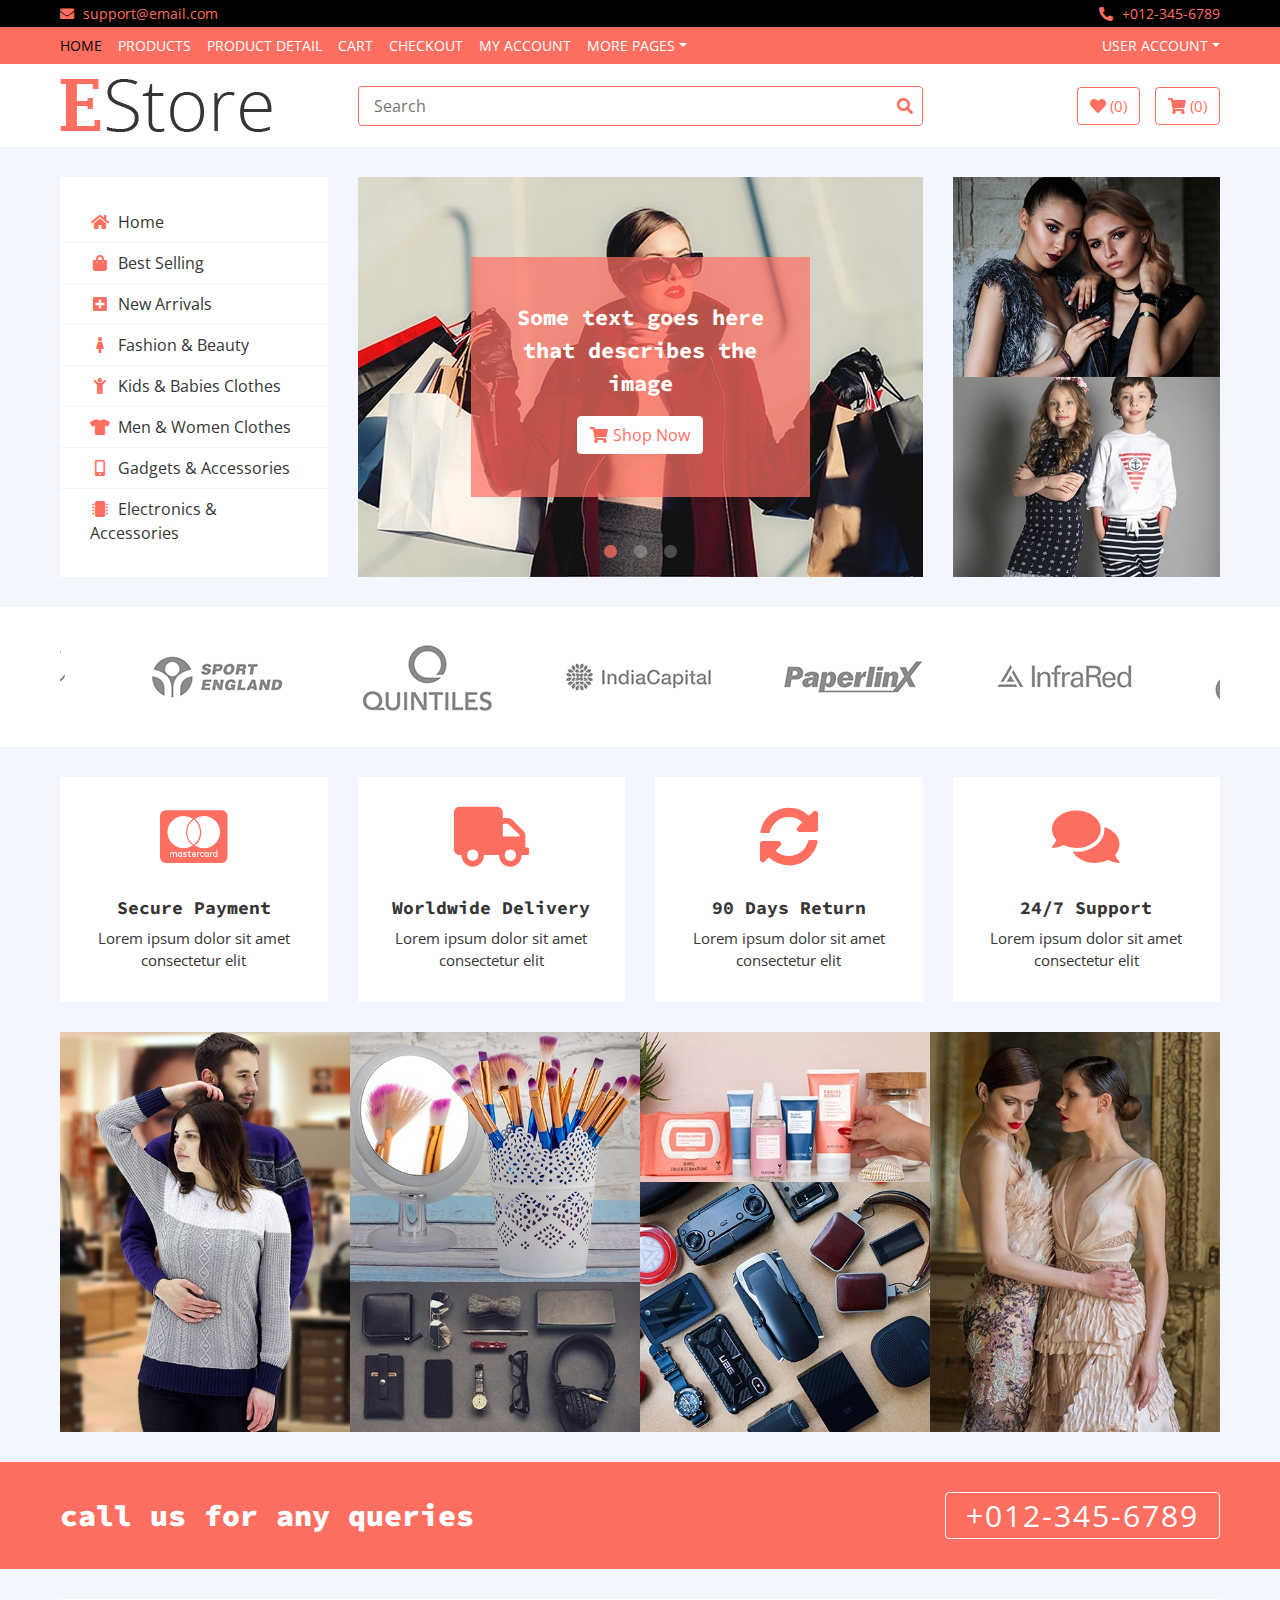
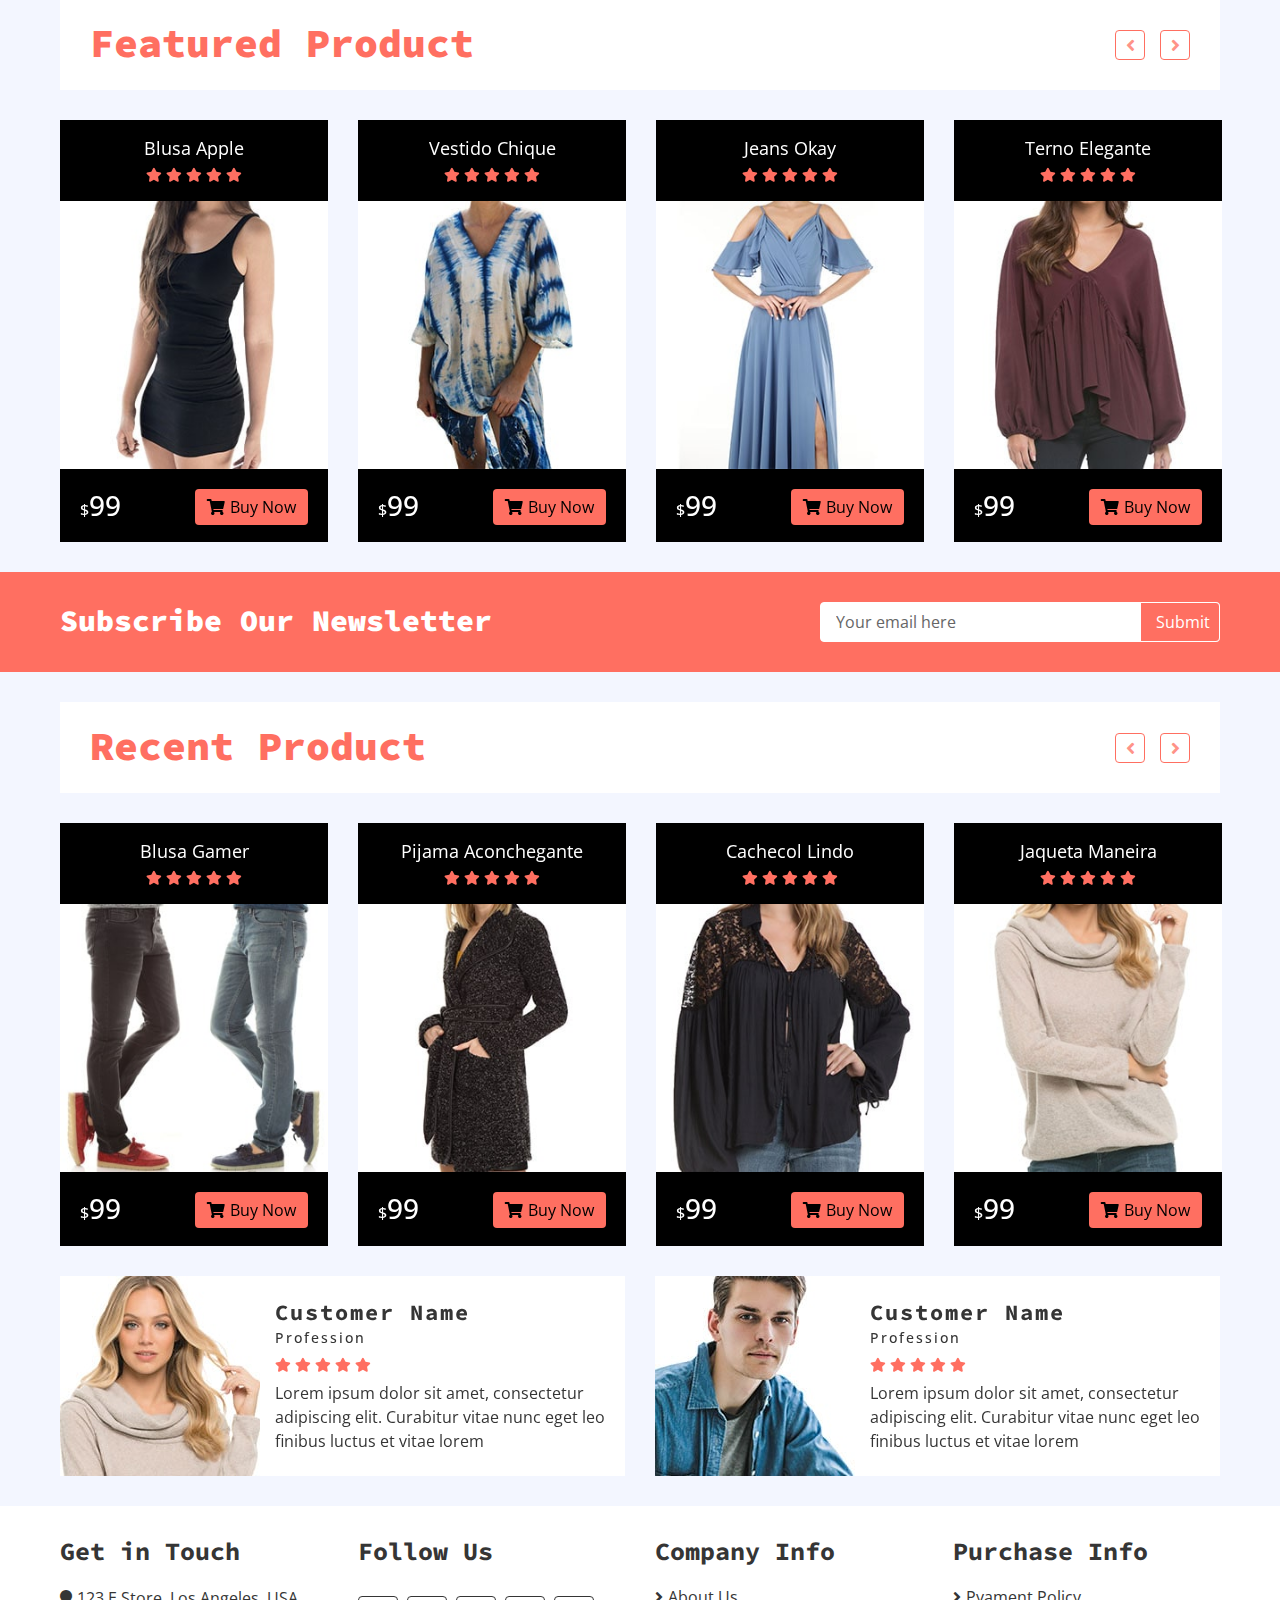
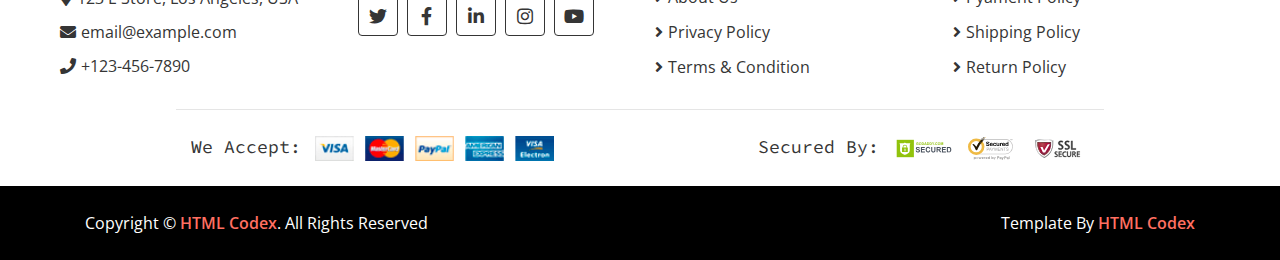
==== commit e9f42498: "Nomes dos produtos" ====
--- a/E Store Free Website Template - Free-CSS.com/ecommerce-html-template/index.html
+++ b/E Store Free Website Template - Free-CSS.com/ecommerce-html-template/index.html
@@ -34,11 +34,6 @@
 
     <!-- Page view -->
     <body gtmName="home" gtmLocation="https://firgo12.github.io/Ecommerce-TreinoGA/E%20Store%20Free%20Website%20Template%20-%20Free-CSS.com/ecommerce-html-template/index.html" onload="getPageView(); getDefaultParams()">
-
-    <!-- Google Tag Manager (noscript) -->
-        <noscript><iframe src="https://www.googletagmanager.com/ns.html?id=GTM-563HPFF3"
-        height="0" width="0" style="display:none;visibility:hidden"></iframe></noscript>
-    <!-- End Google Tag Manager (noscript) -->
 
         <!-- Top bar Start -->
         <div class="top-bar">
@@ -111,17 +106,17 @@
                     </div>
                     <div class="col-md-6">
                         <div class="search">
-                            <input type="text" placeholder="Search">
-                            <button><i class="fa fa-search"></i></button>
+                            <input type="text" id="searchInput" placeholder="Search">
+                            <button onclick="getSearch()"><i class="fa fa-search"></i></button>
                         </div>
                     </div>
                     <div class="col-md-3">
                         <div class="user">
-                            <a href="wishlist.html" class="btn wishlist">
+                            <a href="wishlist.html" class="btn wishlist" gtmEvAction="click:button" gtmEvLabel="wishlist" onclick="getSelectContent(this)">
                                 <i class="fa fa-heart"></i>
                                 <span>(0)</span>
                             </a>
-                            <a href="cart.html" class="btn cart">
+                            <a href="cart.html" class="btn cart" gtmEvAction="click:button" gtmEvLabel="view_cart" onclick="getSelectContent(this)" >
                                 <i class="fa fa-shopping-cart"></i>
                                 <span>(0)</span>
                             </a>
@@ -172,21 +167,21 @@
                                 <img src="img/slider-1.jpg" alt="Slider Image" />
                                 <div class="header-slider-caption">
                                     <p>Some text goes here that describes the image</p>
-                                    <a class="btn" href="" gtmEvAction="click:banner" gtmEvLabel="some_text_goes_here_that_describes_the_image" onclick="getSelectContent(this)"><i class="fa fa-shopping-cart"></i>Shop Now</a>
+                                    <a class="btn" href="#" gtmEvAction="click:banner" gtmEvLabel="some_text_goes_here_that_describes_the_image" onclick="getSelectContent(this)"><i class="fa fa-shopping-cart"></i>Shop Now</a>
                                 </div>
                             </div>
                             <div class="header-slider-item">
                                 <img src="img/slider-2.jpg" alt="Slider Image" />
                                 <div class="header-slider-caption">
                                     <p>Some text goes here that describes the image</p>
-                                    <a class="btn" href="" gtmEvAction="click:banner" gtmEvLabel="some_text_goes_here_that_describes_the_image" onclick="getSelectContent(this)"><i class="fa fa-shopping-cart"></i>Shop Now</a>
+                                    <a class="btn" href="#" gtmEvAction="click:banner" gtmEvLabel="some_text_goes_here_that_describes_the_image" onclick="getSelectContent(this)"><i class="fa fa-shopping-cart"></i>Shop Now</a>
                                 </div>
                             </div>
                             <div class="header-slider-item">
                                 <img src="img/slider-3.jpg" alt="Slider Image" />
                                 <div class="header-slider-caption">
                                     <p>Some text goes here that describes the image</p>
-                                    <a class="btn" href="" gtmEvAction="click:banner" gtmEvLabel="some_text_goes_here_that_describes_the_image" onclick="getSelectContent(this)"><i class="fa fa-shopping-cart"></i>Shop Now</a>
+                                    <a class="btn" href="#" gtmEvAction="click:banner" gtmEvLabel="some_text_goes_here_that_describes_the_image" onclick="getSelectContent(this)"><i class="fa fa-shopping-cart"></i>Shop Now</a>
                                 </div>
                             </div>
                         </div>
@@ -195,13 +190,13 @@
                         <div class="header-img">
                             <div class="img-item">
                                 <img src="img/category-1.jpg" />
-                                <a class="img-text" href="" gtmEvAction="click:banner" gtmEvLabel="some_text_goes_here_that_describes_the_image" onclick="getSelectContent(this)">
+                                <a class="img-text" href="#" gtmEvAction="click:banner" gtmEvLabel="some_text_goes_here_that_describes_the_image" onclick="getSelectContent(this)">
                                     <p>Some text goes here that describes the image</p>
                                 </a>
                             </div>
                             <div class="img-item">
                                 <img src="img/category-2.jpg" />
-                                <a class="img-text" href="" gtmEvAction="click:banner" gtmEvLabel="some_text_goes_here_that_describes_the_image" onclick="getSelectContent(this)">
+                                <a class="img-text" href="#" gtmEvAction="click:banner" gtmEvLabel="some_text_goes_here_that_describes_the_image" onclick="getSelectContent(this)">
                                     <p>Some text goes here that describes the image</p>
                                 </a>
                             </div>
@@ -279,7 +274,7 @@
                     <div class="col-md-3">
                         <div class="category-item ch-400">
                             <img src="img/category-3.jpg" />
-                            <a class="category-name" href="" gtmEvAction="click:banner" gtmEvLabel="some_text_goes_here_that_describes_the_image" onclick="getSelectContent(this)">
+                            <a class="category-name" href="#" gtmEvAction="click:banner" gtmEvLabel="some_text_goes_here_that_describes_the_image" onclick="getSelectContent(this)">
                                 <p>Some text goes here that describes the image</p>
                             </a>
                         </div>
@@ -287,13 +282,13 @@
                     <div class="col-md-3">
                         <div class="category-item ch-250">
                             <img src="img/category-4.jpg" />
-                            <a class="category-name" href="" gtmEvAction="click:banner" gtmEvLabel="some_text_goes_here_that_describes_the_image" onclick="getSelectContent(this)">
+                            <a class="category-name" href="#" gtmEvAction="click:banner" gtmEvLabel="some_text_goes_here_that_describes_the_image" onclick="getSelectContent(this)">
                                 <p>Some text goes here that describes the image</p>
                             </a>
                         </div>
                         <div class="category-item ch-150">
                             <img src="img/category-5.jpg" />
-                            <a class="category-name" href="" gtmEvAction="click:banner" gtmEvLabel="some_text_goes_here_that_describes_the_image" onclick="getSelectContent(this)">
+                            <a class="category-name" href="#" gtmEvAction="click:banner" gtmEvLabel="some_text_goes_here_that_describes_the_image" onclick="getSelectContent(this)">
                                 <p>Some text goes here that describes the image</p>
                             </a>
                         </div>
@@ -301,13 +296,13 @@
                     <div class="col-md-3">
                         <div class="category-item ch-150">
                             <img src="img/category-6.jpg" />
-                            <a class="category-name" href="" gtmEvAction="click:banner" gtmEvLabel="some_text_goes_here_that_describes_the_image" onclick="getSelectContent(this)">
+                            <a class="category-name" href="#" gtmEvAction="click:banner" gtmEvLabel="some_text_goes_here_that_describes_the_image" onclick="getSelectContent(this)">
                                 <p>Some text goes here that describes the image</p>
                             </a>
                         </div>
                         <div class="category-item ch-250">
                             <img src="img/category-7.jpg" />
-                            <a class="category-name" href="" gtmEvAction="click:banner" gtmEvLabel="some_text_goes_here_that_describes_the_image" onclick="getSelectContent(this)">
+                            <a class="category-name" href="#" gtmEvAction="click:banner" gtmEvLabel="some_text_goes_here_that_describes_the_image" onclick="getSelectContent(this)">
                                 <p>Some text goes here that describes the image</p>
                             </a>
                         </div>
@@ -315,7 +310,7 @@
                     <div class="col-md-3">
                         <div class="category-item ch-400">
                             <img src="img/category-8.jpg" />
-                            <a class="category-name" href="" gtmEvAction="click:banner" gtmEvLabel="some_text_goes_here_that_describes_the_image" onclick="getSelectContent(this)">
+                            <a class="category-name" href="#" gtmEvAction="click:banner" gtmEvLabel="some_text_goes_here_that_describes_the_image" onclick="getSelectContent(this)">
                                 <p>Some text goes here that describes the image</p>
                             </a>
                         </div>
@@ -350,7 +345,7 @@
                     <div class="col-lg-3">
                         <div class="product-item">
                             <div class="product-title">
-                                <a href="#">Product Name</a>
+                                <a href="#">Blusa Apple</a>
                                 <div class="ratting">
                                     <i class="fa fa-star"></i>
                                     <i class="fa fa-star"></i>
@@ -364,21 +359,21 @@
                                     <img src="img/product-1.jpg" alt="Product Image">
                                 </a>
                                 <div class="product-action">
-                                    <a href="#"><i class="fa fa-cart-plus"></i></a>
-                                    <a href="#"><i class="fa fa-heart"></i></a>
-                                    <a href="#"><i class="fa fa-search"></i></a>
-                                </div>
-                            </div>
-                            <div class="product-price">
-                                <h3><span>$</span>99</h3>
-                                <a class="btn" href=""><i class="fa fa-shopping-cart"></i>Buy Now</a>
-                            </div>
-                        </div>
-                    </div>
-                    <div class="col-lg-3">
-                        <div class="product-item">
-                            <div class="product-title">
-                                <a href="#">Product Name</a>
+                                    <a href="#" onclick="getAddCart()"><i class="fa fa-cart-plus"></i></a>
+                                    <a href="#" onclick="getAddWishlist()"><i class="fa fa-heart"></i></a>
+                                    <a href="#"><i class="fa fa-search"></i></a>
+                                </div>
+                            </div>
+                            <div class="product-price">
+                                <h3><span>$</span>99</h3>
+                                <a class="btn" href=""><i class="fa fa-shopping-cart"></i>Buy Now</a>
+                            </div>
+                        </div>
+                    </div>
+                    <div class="col-lg-3">
+                        <div class="product-item">
+                            <div class="product-title">
+                                <a href="#">Vestido Chique</a>
                                 <div class="ratting">
                                     <i class="fa fa-star"></i>
                                     <i class="fa fa-star"></i>
@@ -392,21 +387,21 @@
                                     <img src="img/product-2.jpg" alt="Product Image">
                                 </a>
                                 <div class="product-action">
-                                    <a href="#"><i class="fa fa-cart-plus"></i></a>
-                                    <a href="#"><i class="fa fa-heart"></i></a>
-                                    <a href="#"><i class="fa fa-search"></i></a>
-                                </div>
-                            </div>
-                            <div class="product-price">
-                                <h3><span>$</span>99</h3>
-                                <a class="btn" href=""><i class="fa fa-shopping-cart"></i>Buy Now</a>
-                            </div>
-                        </div>
-                    </div>
-                    <div class="col-lg-3">
-                        <div class="product-item">
-                            <div class="product-title">
-                                <a href="#">Product Name</a>
+                                    <a href="#" onclick="getAddCart()"><i class="fa fa-cart-plus"></i></a>
+                                    <a href="#" onclick="getAddWishlist()"><i class="fa fa-heart"></i></a>
+                                    <a href="#"><i class="fa fa-search"></i></a>
+                                </div>
+                            </div>
+                            <div class="product-price">
+                                <h3><span>$</span>99</h3>
+                                <a class="btn" href=""><i class="fa fa-shopping-cart"></i>Buy Now</a>
+                            </div>
+                        </div>
+                    </div>
+                    <div class="col-lg-3">
+                        <div class="product-item">
+                            <div class="product-title">
+                                <a href="#">Jeans Okay</a>
                                 <div class="ratting">
                                     <i class="fa fa-star"></i>
                                     <i class="fa fa-star"></i>
@@ -420,21 +415,21 @@
                                     <img src="img/product-3.jpg" alt="Product Image">
                                 </a>
                                 <div class="product-action">
-                                    <a href="#"><i class="fa fa-cart-plus"></i></a>
-                                    <a href="#"><i class="fa fa-heart"></i></a>
-                                    <a href="#"><i class="fa fa-search"></i></a>
-                                </div>
-                            </div>
-                            <div class="product-price">
-                                <h3><span>$</span>99</h3>
-                                <a class="btn" href=""><i class="fa fa-shopping-cart"></i>Buy Now</a>
-                            </div>
-                        </div>
-                    </div>
-                    <div class="col-lg-3">
-                        <div class="product-item">
-                            <div class="product-title">
-                                <a href="#">Product Name</a>
+                                    <a href="#" onclick="getAddCart()"><i class="fa fa-cart-plus"></i></a>
+                                    <a href="#" onclick="getAddWishlist()"><i class="fa fa-heart"></i></a>
+                                    <a href="#"><i class="fa fa-search"></i></a>
+                                </div>
+                            </div>
+                            <div class="product-price">
+                                <h3><span>$</span>99</h3>
+                                <a class="btn" href=""><i class="fa fa-shopping-cart"></i>Buy Now</a>
+                            </div>
+                        </div>
+                    </div>
+                    <div class="col-lg-3">
+                        <div class="product-item">
+                            <div class="product-title">
+                                <a href="#">Terno Elegante</a>
                                 <div class="ratting">
                                     <i class="fa fa-star"></i>
                                     <i class="fa fa-star"></i>
@@ -448,21 +443,21 @@
                                     <img src="img/product-4.jpg" alt="Product Image">
                                 </a>
                                 <div class="product-action">
-                                    <a href="#"><i class="fa fa-cart-plus"></i></a>
-                                    <a href="#"><i class="fa fa-heart"></i></a>
-                                    <a href="#"><i class="fa fa-search"></i></a>
-                                </div>
-                            </div>
-                            <div class="product-price">
-                                <h3><span>$</span>99</h3>
-                                <a class="btn" href=""><i class="fa fa-shopping-cart"></i>Buy Now</a>
-                            </div>
-                        </div>
-                    </div>
-                    <div class="col-lg-3">
-                        <div class="product-item">
-                            <div class="product-title">
-                                <a href="#">Product Name</a>
+                                    <a href="#" onclick="getAddCart()"><i class="fa fa-cart-plus"></i></a>
+                                    <a href="#" onclick="getAddWishlist()"><i class="fa fa-heart"></i></a>
+                                    <a href="#"><i class="fa fa-search"></i></a>
+                                </div>
+                            </div>
+                            <div class="product-price">
+                                <h3><span>$</span>99</h3>
+                                <a class="btn" href=""><i class="fa fa-shopping-cart"></i>Buy Now</a>
+                            </div>
+                        </div>
+                    </div>
+                    <div class="col-lg-3">
+                        <div class="product-item">
+                            <div class="product-title">
+                                <a href="#">Vestido Simples</a>
                                 <div class="ratting">
                                     <i class="fa fa-star"></i>
                                     <i class="fa fa-star"></i>
@@ -476,8 +471,8 @@
                                     <img src="img/product-5.jpg" alt="Product Image">
                                 </a>
                                 <div class="product-action">
-                                    <a href="#"><i class="fa fa-cart-plus"></i></a>
-                                    <a href="#"><i class="fa fa-heart"></i></a>
+                                    <a href="#" onclick="getAddCart()"><i class="fa fa-cart-plus"></i></a>
+                                    <a href="#" onclick="getAddWishlist()"><i class="fa fa-heart"></i></a>
                                     <a href="#"><i class="fa fa-search"></i></a>
                                 </div>
                             </div>
@@ -520,7 +515,7 @@
                     <div class="col-lg-3">
                         <div class="product-item">
                             <div class="product-title">
-                                <a href="#">Product Name</a>
+                                <a href="#">Blusa Gamer</a>
                                 <div class="ratting">
                                     <i class="fa fa-star"></i>
                                     <i class="fa fa-star"></i>
@@ -534,21 +529,21 @@
                                     <img src="img/product-6.jpg" alt="Product Image">
                                 </a>
                                 <div class="product-action">
-                                    <a href="#"><i class="fa fa-cart-plus"></i></a>
-                                    <a href="#"><i class="fa fa-heart"></i></a>
-                                    <a href="#"><i class="fa fa-search"></i></a>
-                                </div>
-                            </div>
-                            <div class="product-price">
-                                <h3><span>$</span>99</h3>
-                                <a class="btn" href=""><i class="fa fa-shopping-cart"></i>Buy Now</a>
-                            </div>
-                        </div>
-                    </div>
-                    <div class="col-lg-3">
-                        <div class="product-item">
-                            <div class="product-title">
-                                <a href="#">Product Name</a>
+                                    <a href="#" onclick="getAddCart()"><i class="fa fa-cart-plus"></i></a>
+                                    <a href="#" onclick="getAddWishlist()"><i class="fa fa-heart"></i></a>
+                                    <a href="#"><i class="fa fa-search"></i></a>
+                                </div>
+                            </div>
+                            <div class="product-price">
+                                <h3><span>$</span>99</h3>
+                                <a class="btn" href=""><i class="fa fa-shopping-cart"></i>Buy Now</a>
+                            </div>
+                        </div>
+                    </div>
+                    <div class="col-lg-3">
+                        <div class="product-item">
+                            <div class="product-title">
+                                <a href="#">Pijama Aconchegante</a>
                                 <div class="ratting">
                                     <i class="fa fa-star"></i>
                                     <i class="fa fa-star"></i>
@@ -562,21 +557,21 @@
                                     <img src="img/product-7.jpg" alt="Product Image">
                                 </a>
                                 <div class="product-action">
-                                    <a href="#"><i class="fa fa-cart-plus"></i></a>
-                                    <a href="#"><i class="fa fa-heart"></i></a>
-                                    <a href="#"><i class="fa fa-search"></i></a>
-                                </div>
-                            </div>
-                            <div class="product-price">
-                                <h3><span>$</span>99</h3>
-                                <a class="btn" href=""><i class="fa fa-shopping-cart"></i>Buy Now</a>
-                            </div>
-                        </div>
-                    </div>
-                    <div class="col-lg-3">
-                        <div class="product-item">
-                            <div class="product-title">
-                                <a href="#">Product Name</a>
+                                    <a href="#" onclick="getAddCart()"><i class="fa fa-cart-plus"></i></a>
+                                    <a href="#" onclick="getAddWishlist()"><i class="fa fa-heart"></i></a>
+                                    <a href="#"><i class="fa fa-search"></i></a>
+                                </div>
+                            </div>
+                            <div class="product-price">
+                                <h3><span>$</span>99</h3>
+                                <a class="btn" href=""><i class="fa fa-shopping-cart"></i>Buy Now</a>
+                            </div>
+                        </div>
+                    </div>
+                    <div class="col-lg-3">
+                        <div class="product-item">
+                            <div class="product-title">
+                                <a href="#">Cachecol Lindo</a>
                                 <div class="ratting">
                                     <i class="fa fa-star"></i>
                                     <i class="fa fa-star"></i>
@@ -590,21 +585,21 @@
                                     <img src="img/product-8.jpg" alt="Product Image">
                                 </a>
                                 <div class="product-action">
-                                    <a href="#"><i class="fa fa-cart-plus"></i></a>
-                                    <a href="#"><i class="fa fa-heart"></i></a>
-                                    <a href="#"><i class="fa fa-search"></i></a>
-                                </div>
-                            </div>
-                            <div class="product-price">
-                                <h3><span>$</span>99</h3>
-                                <a class="btn" href=""><i class="fa fa-shopping-cart"></i>Buy Now</a>
-                            </div>
-                        </div>
-                    </div>
-                    <div class="col-lg-3">
-                        <div class="product-item">
-                            <div class="product-title">
-                                <a href="#">Product Name</a>
+                                    <a href="#" onclick="getAddCart()"><i class="fa fa-cart-plus"></i></a>
+                                    <a href="#" onclick="getAddWishlist()"><i class="fa fa-heart"></i></a>
+                                    <a href="#"><i class="fa fa-search"></i></a>
+                                </div>
+                            </div>
+                            <div class="product-price">
+                                <h3><span>$</span>99</h3>
+                                <a class="btn" href=""><i class="fa fa-shopping-cart"></i>Buy Now</a>
+                            </div>
+                        </div>
+                    </div>
+                    <div class="col-lg-3">
+                        <div class="product-item">
+                            <div class="product-title">
+                                <a href="#">Jaqueta Maneira</a>
                                 <div class="ratting">
                                     <i class="fa fa-star"></i>
                                     <i class="fa fa-star"></i>
@@ -618,21 +613,21 @@
                                     <img src="img/product-9.jpg" alt="Product Image">
                                 </a>
                                 <div class="product-action">
-                                    <a href="#"><i class="fa fa-cart-plus"></i></a>
-                                    <a href="#"><i class="fa fa-heart"></i></a>
-                                    <a href="#"><i class="fa fa-search"></i></a>
-                                </div>
-                            </div>
-                            <div class="product-price">
-                                <h3><span>$</span>99</h3>
-                                <a class="btn" href=""><i class="fa fa-shopping-cart"></i>Buy Now</a>
-                            </div>
-                        </div>
-                    </div>
-                    <div class="col-lg-3">
-                        <div class="product-item">
-                            <div class="product-title">
-                                <a href="#">Product Name</a>
+                                    <a href="#" onclick="getAddCart()"><i class="fa fa-cart-plus"></i></a>
+                                    <a href="#" onclick="getAddWishlist()"><i class="fa fa-heart"></i></a>
+                                    <a href="#"><i class="fa fa-search"></i></a>
+                                </div>
+                            </div>
+                            <div class="product-price">
+                                <h3><span>$</span>99</h3>
+                                <a class="btn" href=""><i class="fa fa-shopping-cart"></i>Buy Now</a>
+                            </div>
+                        </div>
+                    </div>
+                    <div class="col-lg-3">
+                        <div class="product-item">
+                            <div class="product-title">
+                                <a href="#">Camisa Simples</a>
                                 <div class="ratting">
                                     <i class="fa fa-star"></i>
                                     <i class="fa fa-star"></i>
@@ -646,8 +641,8 @@
                                     <img src="img/product-10.jpg" alt="Product Image">
                                 </a>
                                 <div class="product-action">
-                                    <a href="#"><i class="fa fa-cart-plus"></i></a>
-                                    <a href="#"><i class="fa fa-heart"></i></a>
+                                    <a href="#" onclick="getAddCart()"><i class="fa fa-cart-plus"></i></a>
+                                    <a href="#" onclick="getAddWishlist()"><i class="fa fa-heart"></i></a>
                                     <a href="#"><i class="fa fa-search"></i></a>
                                 </div>
                             </div>
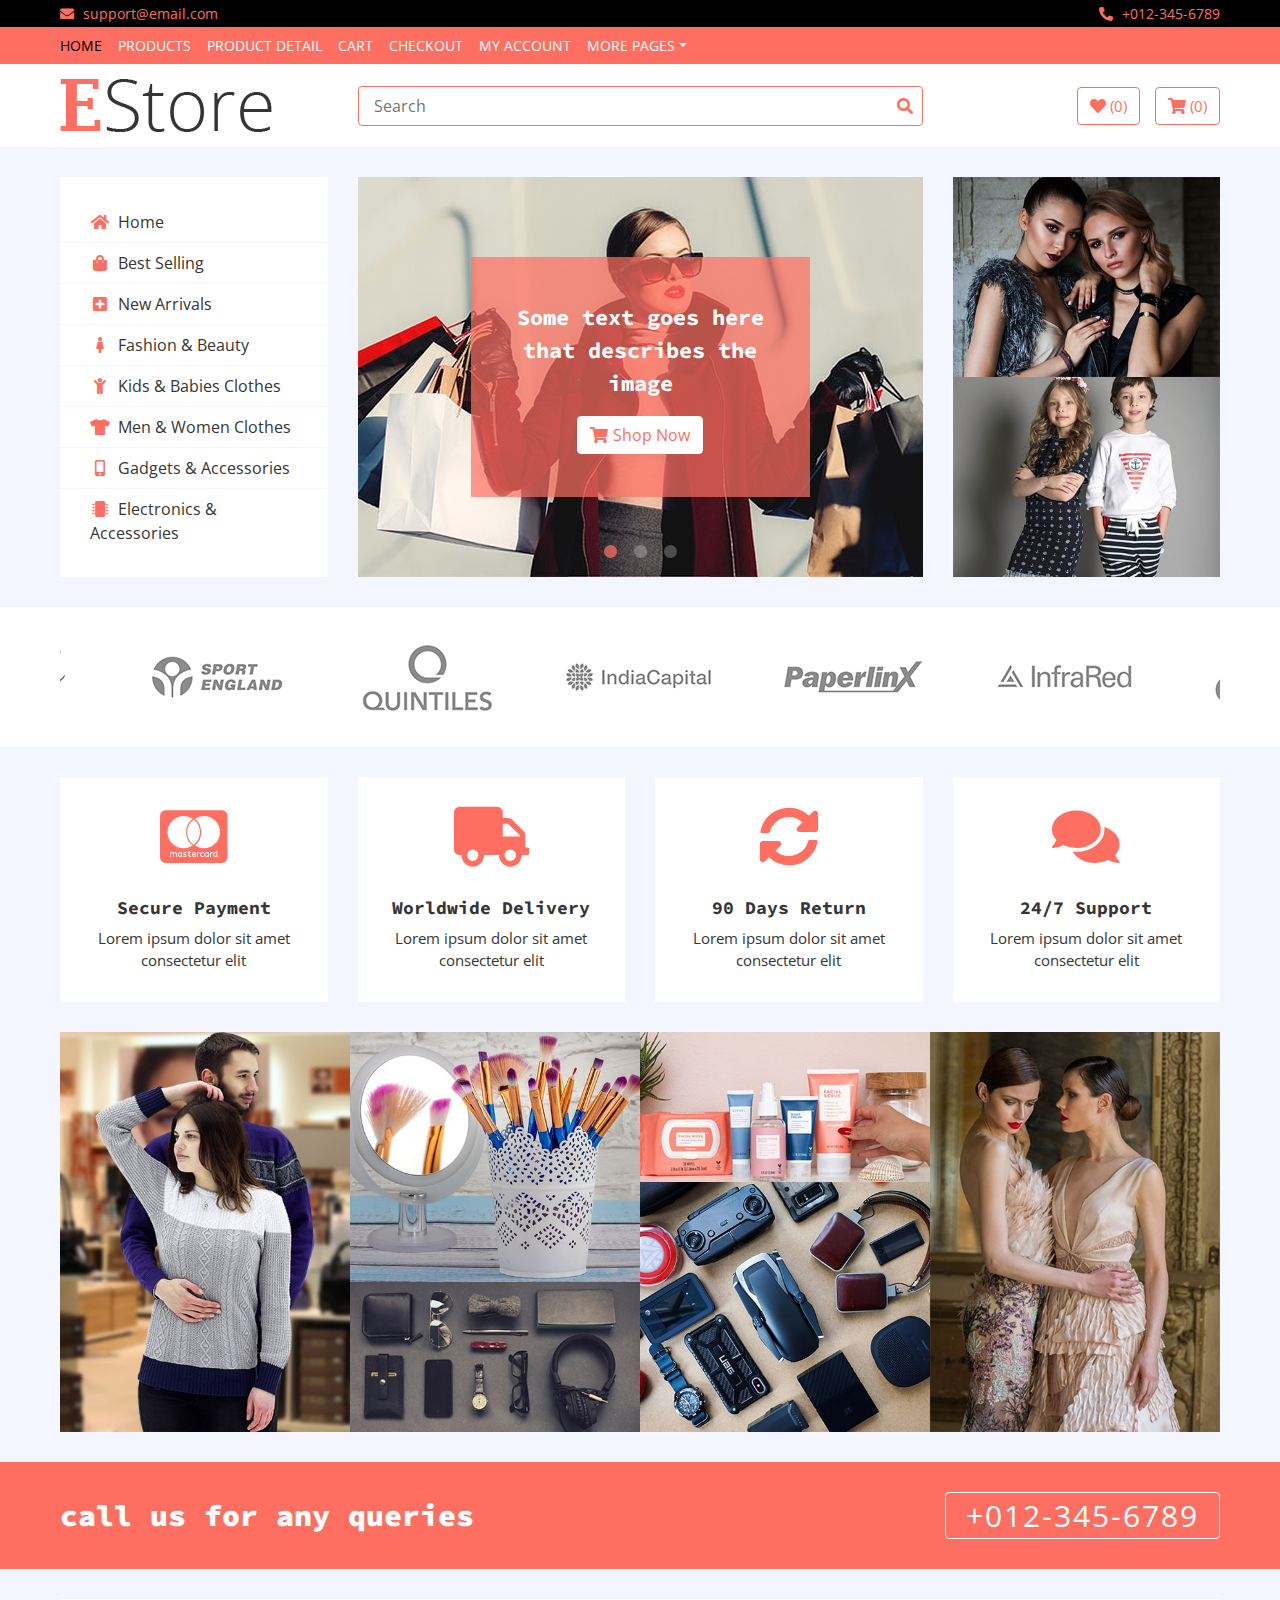
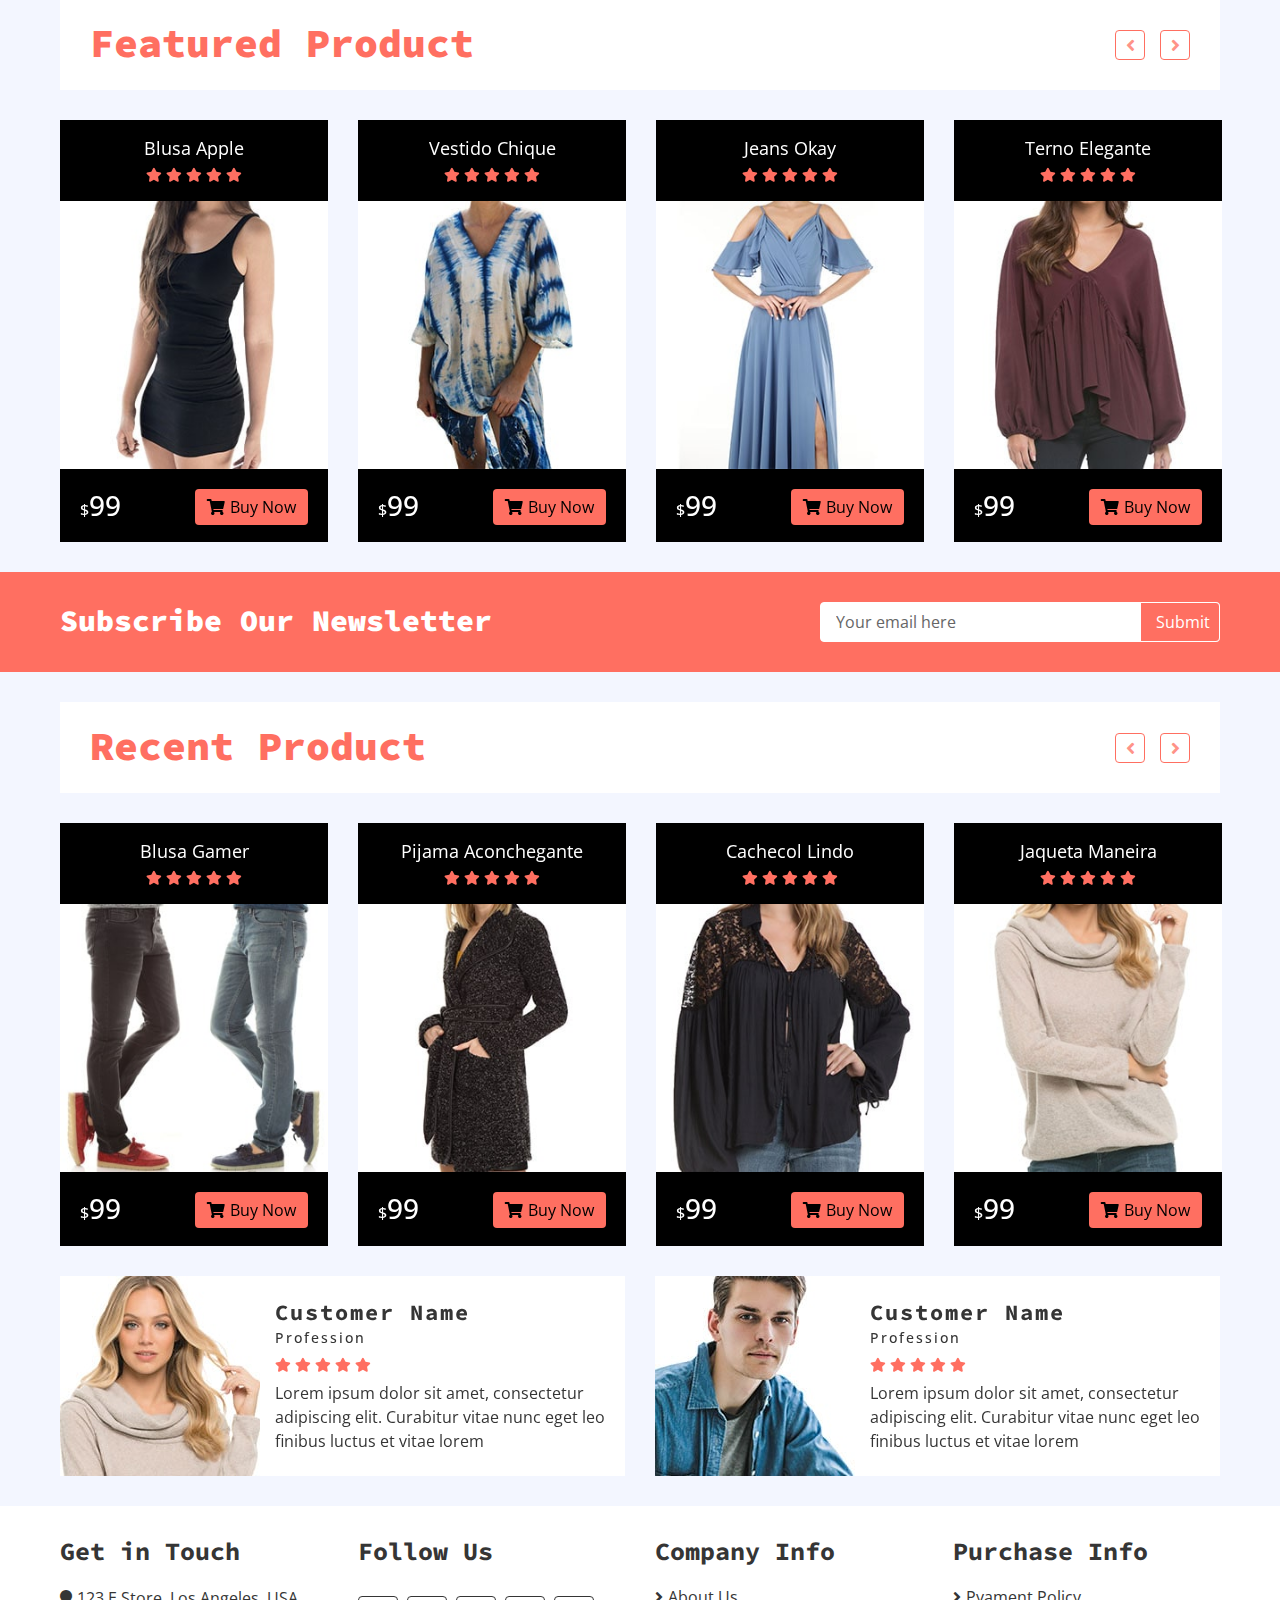
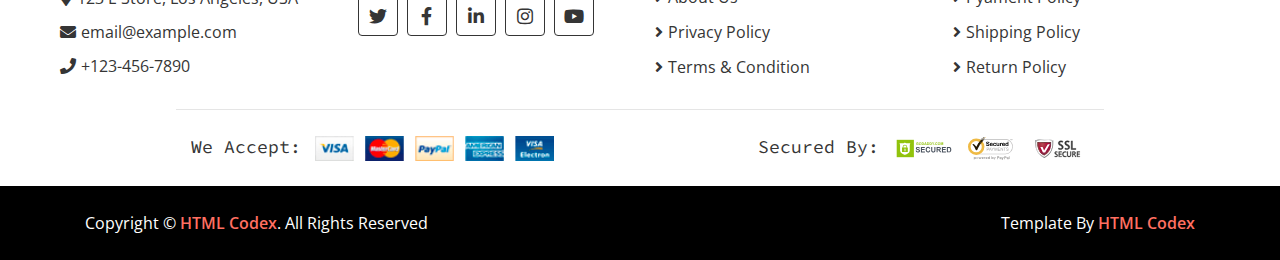
==== commit f6016f5a: "Subindo model de compra com sucesso" ====
--- a/E Store Free Website Template - Free-CSS.com/ecommerce-html-template/index.html
+++ b/E Store Free Website Template - Free-CSS.com/ecommerce-html-template/index.html
@@ -11,7 +11,7 @@
         <!-- End Google Tag Manager -->
         
         <meta charset="utf-8">
-        <title>E Store - eCommerce HTML Template</title>
+        <title>Home</title>
         <meta content="width=device-width, initial-scale=1.0" name="viewport">
         <meta content="eCommerce HTML Template Free Download" name="keywords">
         <meta content="eCommerce HTML Template Free Download" name="description">
@@ -79,13 +79,13 @@
                             </div>
                         </div>
                         <div class="navbar-nav ml-auto">
-                            <div class="nav-item dropdown">
+                            <!-- <div class="nav-item dropdown">
                                 <a href="#" class="nav-link dropdown-toggle" data-toggle="dropdown">User Account</a>
                                 <div class="dropdown-menu">
                                     <a href="#" class="dropdown-item">Login</a>
                                     <a href="#" class="dropdown-item">Register</a>
                                 </div>
-                            </div>
+                            </div> -->
                         </div>
                     </div>
                 </nav>
--- a/E Store Free Website Template - Free-CSS.com/ecommerce-html-template/css/style.css
+++ b/E Store Free Website Template - Free-CSS.com/ecommerce-html-template/css/style.css
@@ -2393,4 +2393,32 @@
     .footer-bottom .template-by {
         text-align: center; 
     } 
-}+}
+
+
+ /* Estilos básicos para o pop-up (modal) */
+ #popup {
+    display: none; /* Inicialmente escondido */
+    position: fixed;
+    top: 50%;
+    left: 50%;
+    transform: translate(-50%, -50%);
+    background-color: white;
+    padding: 20px;
+    border-radius: 5px;
+    box-shadow: 0 0 10px rgba(0, 0, 0, 0.1);
+    z-index: 1000;
+    text-align: center;
+  }
+
+  /* Fundo escurecido atrás do pop-up */
+  #overlay {
+    display: none; /* Inicialmente escondido */
+    position: fixed;
+    top: 0;
+    left: 0;
+    width: 100%;
+    height: 100%;
+    background-color: rgba(0, 0, 0, 0.5);
+    z-index: 999;
+  }